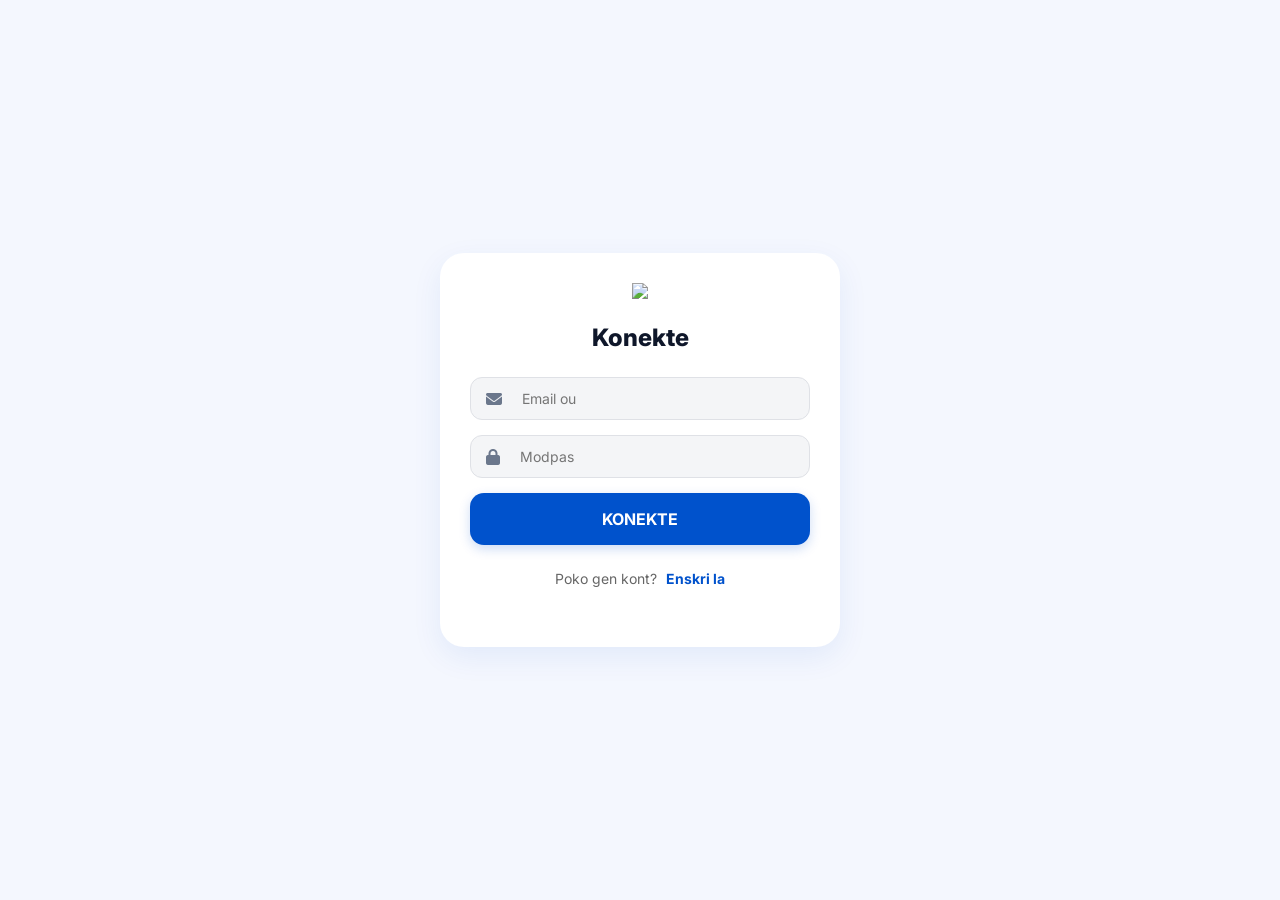
==== Index.html @ 86894e9f "Update Index.html" ====
<!DOCTYPE html>
<html lang="ht">
<head>
    <meta charset="UTF-8">
    <meta name="viewport" content="width=device-width, initial-scale=1.0">
    <title>Echanj Plus | Ofisyèl 2026</title>
    <link href="https://fonts.googleapis.com/css2?family=Inter:wght@400;600;700;800&display=swap" rel="stylesheet">
    <link rel="stylesheet" href="https://cdnjs.cloudflare.com/ajax/libs/font-awesome/6.4.0/css/all.min.css">
    <link rel="stylesheet" href="style.css">
    <link rel="stylesheet" href="retre.css">
    <link rel="stylesheet" href="chat.css">
    <link rel="stylesheet" href="istorik.css">
    <link rel="stylesheet" href="parene.css">
    <link rel="stylesheet" href="paramet.css">
</head>
<body class="light-mode">
    <div id="auth-page" class="auth-container">
        <div class="auth-card">
            <center><img src="https://i.postimg.cc/vTtVtB8P/20260205-163353-removebg-preview.png" class="auth-logo"></center>
            <div id="login-section">
                <h2 class="auth-title">Konekte</h2>
                <div class="input-group"><i class="fa fa-envelope"></i><input type="email" id="login-email" placeholder="Email ou"></div>
                <div class="input-group"><i class="fa fa-lock"></i><input type="password" id="login-pass" placeholder="Modpas"></div>
                <button class="btn-primary-pro" onclick="handleLogin()">KONEKTE</button>
                <p class="auth-footer">Poko gen kont? <span onclick="toggleAuth('signup')">Enskri la</span></p>
            </div>
            <div id="signup-section" class="hidden">
                <h2 class="auth-title">Kreye Kont</h2>
                <div class="input-group"><i class="fa fa-user"></i><input type="text" id="sign-name" placeholder="Non Konplè"></div>
                <div class="input-group"><i class="fa fa-phone"></i><input type="tel" id="sign-phone" placeholder="Telefòn"></div>
                <div class="input-group"><i class="fa fa-envelope"></i><input type="email" id="sign-email" placeholder="Email"></div>
                <div class="input-group"><i class="fa fa-lock"></i><input type="password" id="sign-pass" placeholder="Modpas"></div>
                <input type="text" id="sponsor-input" placeholder="Kòd Sponsor (Opsyonèl)">
                 <button class="btn-primary-pro" onclick="handleSignup()">ANREJISTRE</button>
                <p class="auth-footer">Gen kont deja? <span onclick="toggleAuth('login')">Konekte</span></p>
            </div>
        </div>
    </div>

    <div id="home-page" class="hidden">
        <div id="sidebar" class="sidebar-pro">
            <div class="sidebar-header">
                <div class="user-meta">
                    
                    <div id="header-user-greeting" class="user-greeting"></div>
<div id="header-security-status" class="security-status"></div>
                    
                    <p id="side-id" class="user-id-badge">ARS-ID</p>
                    <h4 id="side-name">...</h4>
                    <p id="side-email">...</p>
                </div>
                <i class="fa fa-times close-sidebar" onclick="toggleSidebar()"></i>
            </div>
            <div class="sidebar-menu">
                <div class="menu-item active" onclick="showPage('paj-akey', this)"><i class="fa fa-house"></i> Akèy</div>
                <div class="menu-item" onclick="showPage('paj-trans', this)"><i class="fa fa-clock-rotate-left"></i> Istorik</div>
                <div class="menu-item" onclick="showPage('paj-parennaj', this)">
    <i class="fas fa-users-viewfinder"></i>
    <span>Parennaj & Komisyon</span>
                </div>
                <div class="menu-item" onclick="showPage('paj-parametre', this)">
    <i class="fa fa-gear"></i> Paramètres
                </div>
                <div class="menu-item logout-btn" onclick="handleLogout()"><i class="fa fa-right-from-bracket"></i> Dekonekte</div>
            </div>
        </div>

        <header class="main-header">
            <i class="fa fa-bars-staggered" onclick="toggleSidebar()"></i>
            <div class="logo-text">ECHANJ PLUS</div>
            <div class="notif-wrapper" onclick="toggleNotifPanel()">
                <i class="fa fa-bell"></i>
                <span id="notif-badge" class="notif-badge hidden">0</span>
            </div>
            <div id="header-quick-balance" class="quick-balance"></div>
            
            <div id="notif-panel" class="notif-panel">
    <div class="notif-header">
        <h4><i class="fa fa-bell"></i> Notifikasyon</h4>
        <i class="fa fa-times close-notif" onclick="toggleNotifPanel()"></i>
    </div>

    <div class="notif-tabs">
        <button id="tab-koneksyon" class="tab-btn active" onclick="switchNotifTab('koneksyon')">Koneksyon</button>
        <button id="tab-transak" class="tab-btn" onclick="switchNotifTab('transak')">Tranzaksyon</button>
    </div>

    <div id="notif-content" class="notif-content">
        <p class="empty-msg">Chaje mesaj...</p>
    </div>

    <div class="notif-footer">
        <div class="logout-btn-elite" onclick="handleLogout()">
            <i class="fa fa-right-from-bracket"></i> Dekonekte
        </div>
    </div>
            </div>
            
            
            
        </header>

        <main class="content-wrapper">
            <section id="paj-akey">
                
<div id="header-flash-info" class="flash-info-bar"></div>
               
                <div class="carousel-container">
                    <div class="slides" id="carousel-slider">
                        <div class="slide"><img src="https://i.postimg.cc/DSHc5ZJV/1771501449871.png"></div>
                        <div class="slide"><img src="https://i.postimg.cc/s14wys8J/1771501465178.png"></div>
                        <div class="slide"><img src="https://i.postimg.cc/qNzL8n7K/1771501473121.png"></div>
                    </div>
                </div>
                <div class="card-balance-rect">
                    <p>Balans ou disponib</p>
                    <div class="balance-row"><h1 id="user-balance">0.00</h1> <span>HTG</span></div>
                </div>
                </section>

            <section id="paj-echanj" class="hidden">
    <h3 class="page-title">Echanj Minit</h3>
    
    <div class="provider-container">
        <div class="provider-card" onclick="openDialer('digicel')">
            <div class="card-img-box">
                <img src="https://i.postimg.cc/1V5TGWk0/23403511-3d46-4460-a669-ccf2a18d8ec3.png" alt="Digicel">
            </div>
            <b>Digicel</b>
        </div>

        <div class="provider-card" onclick="openDialer('natcom')">
            <div class="card-img-box">
                <img src="https://i.postimg.cc/Jt19CnsV/recharge-com-natcom-product-card.png" alt="Natcom">
            </div>
            <b>Natcom</b>
        </div>
    </div>
            </section>
            


<section id="paj-retre" class="page-content hidden">
    <div class="paj-retre-kontni">
        
        <div class="user-status-bar-simple">
            <div class="status-info">
                <span class="label">Balans disponib:</span>
                <span id="display-balance" class="value">0.00 HTG</span>
            </div>
            <div class="status-info">
                <span class="label">ID Kont:</span>
                <span id="display-ars-id" class="value">---</span>
            </div>
        </div>

        <div class="form-container shadow-smooth">
            <h3 style="margin-bottom: 20px; color: var(--text-main);"><i class="fa fa-wallet"></i> Mande yon Retrè</h3>
            
            <div class="form-group">
                <label><i class="fa fa-user"></i> Non Reseptè</label>
                <input type="text" id="retre-name" placeholder="Non konplè moun k ap resevwa a">
            </div>

            <div class="form-group">
                <label><i class="fa fa-phone"></i> Nimewo Telefòn</label>
                <input type="tel" id="retre-phone" placeholder="Ex: 47112233">
            </div>

            <div class="form-group">
                <label><i class="fa fa-building-columns"></i> Metòd Peman</label>
                <select id="retre-method">
                    <option value="MonCash">MonCash</option>
                    <option value="NatCash">NatCash</option>
                </select>
            </div>

            <div class="form-group">
                <label><i class="fa fa-money-bill-wave"></i> Montan pou w retire (HTG)</label>
                <input type="number" id="retre-amount" placeholder="Minimòm 100 HTG">
            </div>

            <button class="btn-primary-pro" id="btn-konfime-retre">
                RETIRE KÒB LA
            </button>
        </div>

        <div id="modal-step1" class="modal-overlay hidden">
            <div class="modal-content">
                <h3 style="color: var(--text-main);"><i class="fa fa-clipboard-check"></i> Verifye Done yo</h3>
                <div id="info-recap" class="recap-box">
                    </div>
                <div class="modal-btns">
                    <button class="btn-cancel" onclick="closeAllModals()">ANILE</button>
                    <button class="btn-confirm" id="next-to-step2">OK, YO BON</button>
                </div>
            </div>
        </div>

        <div id="modal-pin-retre" class="modal-overlay hidden">
            <div class="modal-content">
                <div style="margin-bottom: 15px;">
                    <i class="fa-solid fa-shield-halved" style="font-size: 45px; color: #109121;"></i>
                </div>
                <h3 style="color: var(--text-main);">Sekirite PIN</h3>
                <p style="font-size: 14px; color: var(--text-sub);">Antre PIN 4 chif ou an pou w ka debloke retrè sa a.</p>
                
                <div class="input-group-modal" style="margin: 25px 0;">
                    <input type="number" id="pin-retre-input" 
                           placeholder="****" 
                           style="text-align: center; font-size: 28px; letter-spacing: 12px; font-weight: 800; border: 2px solid var(--primary);"
                           oninput="if(this.value.length > 4) this.value = this.value.slice(0, 4)">
                </div>

                <div class="modal-btns">
                    <button class="btn-cancel" onclick="closeAllModals()">ANILE</button>
                    <button class="btn-confirm" id="btn-verify-pin-retre">VERIFYE PIN</button>
                </div>
            </div>
        </div>

        <div id="modal-step2" class="modal-overlay hidden">
            <div class="modal-content">
                <h3 style="color: var(--text-main);">Èske w sèten?</h3>
                <p style="margin: 15px 0; color: var(--text-sub);">W ap voye demann pou w retire:</p>
                <b id="amount-recap" style="color: #109121; font-size: 32px; display: block; margin-bottom: 20px;">0.00 HTG</b>
                <div class="modal-btns">
                    <button class="btn-cancel" onclick="closeAllModals()">ANILE</button>
                    <button class="btn-confirm" onclick="finaliseRetre()">WI, KONFIME</button>
                </div>
            </div>
        </div>

        <div id="modal-final" class="modal-overlay hidden">
            <div class="modal-content">
                <script src="https://cdn.lordicon.com/lordicon.js"></script>
                <lord-icon src="https://cdn.lordicon.com/lvrxlmju.json" trigger="loop" stroke="bold" colors="primary:#109121" style="width:150px;height:150px"></lord-icon>
                <h3 style="color: #109121; font-size: 24px;">Demann Voye!</h3>
                <p style="color: var(--text-sub);">Administratè a ap verifye epi voye kòb la sou kont ou kounye a.</p>
            </div>
        </div>

    </div> </section>
            

            
            
            <section id="paj-trans" class="hidden">
    <div class="header-paj">
        <h3 class="page-title"><i class="fa fa-clock-rotate-left"></i> Istorik Tranzaksyon</h3>
        <p class="subtitle-paj">Swiv tout echanj ak retrè ou yo pa kategori.</p>
    </div>

    <div class="tabs-istorik-wrapper">
        <div class="tabs-istorik">
            <button class="tab-btn-ist active" onclick="switchIstorik('tout', this)">TOUT</button>
            <button class="tab-btn-ist" onclick="switchIstorik('echanj', this)">ECHANJ</button>
            <button class="tab-btn-ist" onclick="switchIstorik('retre', this)">RETRÈ</button>
            <button class="tab-btn-ist" onclick="switchIstorik('echwe', this)">ECHWE</button>
        </div>
    </div>

    <div class="list-wrapper-istorik">
        <div id="list-tout" class="ist-content">
            <p class="empty-msg">Chaje done...</p>
        </div>
        <div id="list-echanj" class="ist-content hidden"></div>
        <div id="list-retre" class="ist-content hidden"></div>
        <div id="list-echwe" class="ist-content hidden"></div>
    </div>
            </section>
            

<section id="chat-container" class="hidden">

    <div class="chat-wrapper">
    <div class="chat-header">
        <div id="presence-indicator" class="status-dot offline"></div>
        <div class="admin-info">
            <p style="margin:0; font-weight:bold; font-size:14px;">Sipò Echanj Plus</p>
            <small id="admin-status-text" style="font-size:11px; opacity:0.8;">De-konekte</small>
        </div>
    </div>

    <div id="chat-messages" class="chat-body">
        <div style="text-align:center; padding:20px; color:#999; font-size:12px;">
            <i class="fa-solid fa-lock" style="margin-bottom:5px;"></i>
            <p>Konvèsasyon sa a an sekirite.</p>
        </div>
    </div>

    <div class="chat-footer">
        <label for="chat-file" style="cursor:pointer; color:#0052cc; font-size:18px;">
            <i class="fa-solid fa-camera"></i>
            <input type="file" id="chat-file" accept="image/*" style="display:none">
        </label>
        
        <input type="text" id="chat-input" placeholder="Ekri yon mesaj..." autocomplete="off">
        
        <button id="btn-send-chat" style="background:none; border:none; color:#0052cc; font-size:18px; cursor:pointer;">
            <i class="fa-solid fa-paper-plane"></i>
        </button>
    </div>
</div>
<audio id="chat-notif" src="https://assets.mixkit.co/active_storage/sfx/2358/2358-preview.mp3"></audio>
    
</section>
    

<section id="paj-parennaj" class="hidden">
    <div class="premium-header">
        <h3 class="page-title"><i class="fas fa-users-viewfinder"></i> Pwogram Parennaj</h3>
        <p class="subtitle-paj">Fè 4.5% komisyon sou premye echanj chak moun ou envite.</p>
    </div>

    <div class="referral-card-glass">
        <div class="referral-badge">Patnè ARS</div>
        <p class="ref-label">Balans Komisyon</p>
        <div class="balance-display">
            <h1 id="komisyon-balans">0.00</h1> <small>HTG</small>
        </div>

        <div class="stats-grid-glass">
            <div class="stat-box">
                <span>Parenn mwen</span>
                <b id="my-sponsor">---</b>
            </div>
            <div class="stat-box">
                <span>Ekip mwen</span>
                <b id="total-invites">0</b>
            </div>
            <div class="stat-box">
                <span>Nivo</span>
                <b>Elite</b>
            </div>
        </div>

        <button class="btn-premium-transfer" onclick="demannTransfere()">
            <i class="fas fa-bolt"></i> Transfere kounye a
        </button>
    </div>

    <div class="glass-container">
        <div class="logic-info">
            <div class="logic-icon"><i class="fas fa-gem"></i></div>
            <div class="logic-text">
                <h4>Lojik Rabè & Komisyon</h4>
                <p>Envite w la jwenn <b>2% rabè</b>. Ou touche komisyon w depi tranzaksyon an <b>Validé</b>.</p>
            </div>
        </div>

        <label class="premium-label">Kòd ARS Pèsonèl Ou</label>
        <div class="input-transparent-box">
            <input type="text" id="my-ref-code" value="ARS-..." readonly>
            <button onclick="kopiyeKod()" class="copy-premium-btn">
                <i class="fas fa-copy"></i>
            </button>
        </div>
        
        <div class="share-premium-section">
            <p>Pataje lyen an sou :</p>
            <div class="share-grid">
                <div class="share-icon wa" onclick="patajeLien('whatsapp')"><i class="fab fa-whatsapp"></i></div>
                <div class="share-icon fb" onclick="patajeLien('facebook')"><i class="fab fa-facebook"></i></div>
                <div class="share-icon tg" onclick="patajeLien('telegram')"><i class="fab fa-telegram"></i></div>
                <div class="share-icon sms" onclick="patajeLien('sms')"><i class="fas fa-comment-alt"></i></div>
            </div>
        </div>
    </div>

    <div class="glass-container team-list-section">
        <h4 class="section-subtitle">Moun ou envite yo</h4>
        <div id="container-lis-envite" class="list-wrapper">
            </div>
    </div>
            </section>

            
<div id="paj-parametre" class="page-content hidden">
    <div class="settings-container">
        <h3 class="page-title"><i class="fa fa-gear"></i> Paramètres</h3>

        <div class="settings-group">
            <span class="group-label">PROFIL</span>
            <div class="setting-item-glass">
                <div class="avatar-circle">
                    <img src="https://ui-avatars.com/api/?name=User&background=109121&color=fff" id="user-avatar-settings" alt="Avatar">
                </div>
                <div class="item-info">
                    <b id="sett-name">Chaje...</b>
                    <p id="sett-email">mail***@gmail.com</p>
                </div>
            </div>
        </div>

        <div class="settings-group">
            <span class="group-label">SEKIRITE</span>
            
            <div class="setting-row" onclick="window.openModal('modal-password')">
                <div class="row-left"><i class="fa fa-lock"></i> <span>Chanje Modpas</span></div>
                <i class="fa fa-chevron-right"></i>
            </div>

            <div class="setting-row" onclick="window.openPinManager()">
                <div class="row-left"><i class="fa fa-shield-halved"></i> <span>PIN Tranzaksyon</span></div>
                <i class="fa fa-chevron-right"></i>
            </div>
        </div>

        <div class="settings-group">
            <span class="group-label">SISTÈM</span>
            <div class="setting-row">
                <div class="row-left"><i class="fa fa-moon"></i> <span>Dash Night</span></div>
                <input type="checkbox" id="dark-mode-toggle">
            </div>
            <div class="setting-row">
                <div class="row-left"><i class="fa fa-envelope"></i> <span>Notifikasyon Gmail</span></div>
                <input type="checkbox" checked disabled>
            </div>
        </div>

        <div class="settings-group">
            <span class="group-label">ENFÒMASYON</span>
            <div class="setting-row">
                <div class="row-left"><i class="fa fa-circle-info"></i> <span>Vèsyon App</span></div>
                <span class="version-tag">v3.2</span>
            </div>
            <a href="https://wa.me/50947111123" target="_blank" class="setting-row" style="text-decoration: none;">
                <div class="row-left"><i class="fab fa-whatsapp"></i> <span>Sipò WhatsApp</span></div>
                <i class="fa fa-external-link" style="font-size: 12px; opacity: 0.5;"></i>
            </a>
        </div>

        <div id="modal-password" class="modal-overlay hidden">
            <div class="modal-content">
                <div class="modal-header">
                    <h4><i class="fa fa-lock"></i> Chanje Modpas</h4>
                </div>
                <div class="modal-body">
                    <div class="input-group-modal">
                        <input type="password" id="new-password" placeholder="Nouvo modpas">
                    </div>
                </div>
                <div class="modal-footer">
                    <button class="btn-cancel" onclick="closeModal('modal-password')">ANILE</button>
                    <button id="btn-save-pw" class="btn-confirm">METE AJOU</button>
                </div>
            </div>
        </div>

        <div id="modal-pin" class="modal-overlay hidden">
            <div class="modal-content">
                <div class="modal-header">
                    <h4 id="pin-title">PIN Sekirite</h4>
                </div>
                <div class="modal-body">
                    <p id="pin-msg">Antre 4 chif pou sekirize retrè w yo.</p>
                    <div class="input-group-modal">
                        <input type="number" id="pin-input" placeholder="****" oninput="if(this.value.length > 4) this.value = this.value.slice(0, 4)">
                    </div>
                </div>
                <div class="modal-footer">
                    <button class="btn-cancel" onclick="closeModal('modal-pin')">FÈMEN</button>
                    <button id="btn-save-pin" class="btn-confirm">KONFIME PIN</button>
                </div>
            </div>
        </div>

    </div> </div>

                                                                     

            

<div id="modal-rabe" class="modal-overlay hidden">
    <div class="modal-card">
        
        <div class="modal-header-gift">
            <div class="gift-icon-circle">
                <i class="fas fa-gift"></i>
            </div>
        </div>

        <div class="modal-body">
            <h3 class="modal-title">Felisitasyon!</h3>
            
            <p id="msg-rabe" class="modal-text">
                Ou debloke yon rabè <strong>2%</strong> sou premye echanj ou gras ak kòd parennaj sa a :
            </p>

            <div class="sponsor-display-box">
                <span id="display-sponsor-id">Kòd: ARS-CHACHE</span>
            </div>
        </div>

        <div class="modal-footer">
            <button class="btn-accept-pro" onclick="toggleModal('modal-rabe')">
                KONTINYE
            </button>
        </div>

    </div>
</div>
            
            
                
    
        </main>

        <nav class="bottom-nav">
            <div class="nav-item active" onclick="showPage('paj-akey', this)"><i class="fa fa-house"></i><span>Akèy</span></div>
            <div class="nav-item" onclick="showPage('paj-echanj', this)"><i class="fa fa-rotate"></i><span>Echanj</span></div>
            <div class="nav-item" onclick="showPage('paj-retre', this)"><i class="fa fa-money-bill-transfer"></i><span>Retrè</span></div>
            <div class="nav-item" onclick="showPage('paj-trans', this)"><i class="fa fa-clock-rotate-left"></i><span>Istorik</span></div>
            <div class="nav-item" onclick="showPage('chat-container', this)"><i class="fa fa-comments"></i><span>Sipò</span></div>
        </nav>
    </div>

    <script type="module" src="script.js"></script>
    <script type="module" src="retre.js"></script>
    <script type="module" src="chat.js"></script>
    <script type="module" src="istorik.js"></script>
    <script type="module" src="parene.js"></script>
    <script type="module" src="auth.js"></script>
    <script type="module" src="header-manager.js"></script>
    <script type="module" src="paramet.js"></script>
</body>
                                             </html>
---- style.css ----
/* ==========================================
   STYLE BANK PWOFESYONÈL - ECHANJ PLUS 2026
   ========================================== */

:root {
    --primary-blue: #0052cc;      /* Ble Pwofesyonèl */
    --accent-cyan: #00d1ff;       
    --bg-light: #f4f7fe;          
    --card-white: #ffffff;
    --text-main: #172b4d;         
    --text-soft: #6b778c;
    --success: #36b37e;           /* Vèt pou Validé */
    --warning: #ffab00;           /* Orange pou En attente */
    --danger: #ff5630;            /* Wouj pou Refusé */
    --radius-lg: 24px;
    --radius-md: 16px;
    --shadow: 0 10px 30px rgba(0, 82, 204, 0.08);
}

/* Lojik 28: Night Mode (Otomatik via JS) */
body.night-mode {
    --bg-light: #091e42;
    --card-white: #172b4d;
    --text-main: #ffffff;
    --text-soft: #a5adba;
    --shadow: 0 8px 32px rgba(0, 0, 0, 0.5);
}

* {
    box-sizing: border-box;
    margin: 0;
    padding: 0;
    font-family: 'Inter', sans-serif;
    -webkit-tap-highlight-color: transparent;
}

body {
    background-color: var(--bg-light);
    color: var(--text-main);
    transition: background 0.3s ease;
    overflow-x: hidden;
}

.hidden { display: none !important; }

/* ==========================================
   II. JÈSYON SEKSYON (HIDDEN)
   ========================================== */

/* Sa a se kle a pou evite ekran blanch oswa paj ki kole */
.hidden {
    display: none !important;
}

/* Ti animasyon pou paj Auth la parèt dous lè intro a fini */
.auth-container {
    animation: fadeInPage 0.8s ease-in-out;
}

@keyframes fadeInPage {
    from { opacity: 0; transform: translateY(10px); }
    to { opacity: 1; transform: translateY(0); }
   }
   
/* ==========================================
   II. JÈSYON SEKSYON (HIDDEN)
   ========================================== */

/* Sa a se kle a pou evite ekran blanch oswa paj ki kole */
.hidden {
    display: none !important;
}

/* Ti animasyon pou paj Auth la parèt dous lè intro a fini */
.auth-container {
    animation: fadeInPage 0.8s ease-in-out;
}

@keyframes fadeInPage {
    from { opacity: 0; transform: translateY(10px); }
    to { opacity: 1; transform: translateY(0); }
}
   
/* ==========================================
   I. OTANTIFIKASYON (Auth Page)
   ========================================== */
.auth-container {
    height: 100vh;
    display: flex;
    align-items: center;
    justify-content: center;
    padding: 20px;
}

.auth-card {
    background: var(--card-white);
    padding: 30px;
    border-radius: var(--radius-lg);
    width: 100%;
    max-width: 400px;
    box-shadow: var(--shadow);
}

.auth-logo { width: 120px; margin-bottom: 20px; }
.auth-title { font-size: 24px; font-weight: 800; margin-bottom: 25px; text-align: center; }

.input-group {
    background: #f0f2f5;
    margin-bottom: 15px;
    padding: 12px 15px;
    border-radius: 12px;
    display: flex;
    align-items: center;
    gap: 10px;
}

.input-group i { color: var(--text-soft); }
.input-group input {
    background: transparent;
    border: none;
    outline: none;
    width: 100%;
    font-size: 15px;
    color: var(--text-main);
}

.input-group {
    display: flex;
    align-items: center;
    background: #f4f5f7;
    border-radius: 12px;
    padding: 12px 15px;
    margin-bottom: 15px;
    border: 1px solid #dfe1e6;
}

.input-group input {
    border: none;
    background: none;
    outline: none;
    width: 100%;
    margin-left: 10px;
    font-size: 14px;
}

/* ==========================================
   II. DASHBOARD & HEADER
   ========================================== */
.main-header {
    height: 70px;
    background: var(--card-white);
    display: flex;
    align-items: center;
    justify-content: space-between;
    padding: 0 20px;
    position: sticky;
    top: 0;
    z-index: 100;
    box-shadow: 0 2px 10px rgba(0,0,0,0.05);
}

.auth-footer { margin-bottom : 30px ; }
          
.logo-text { font-weight: 900; color: var(--primary-blue); letter-spacing: 1px; }

.content-wrapper { padding: 20px; padding-bottom: 100px; }

/* Balans Card */
.card-balance-rect {
    background: linear-gradient(135deg, var(--primary-blue), #0747a6);
    color: white;
    padding: 25px;
    border-radius: var(--radius-md);
    margin-bottom: 20px;
    box-shadow: 0 8px 20px rgba(0, 82, 204, 0.3);
}

.balance-row { display: flex; align-items: baseline; gap: 8px; margin-top: 10px; }
.balance-row h1 { font-size: 36px; font-weight: 800; }

/* Action Cards */
.action-card {
    background: var(--card-white);
    padding: 20px;
    border-radius: var(--radius-md);
    display: flex;
    justify-content: space-between;
    align-items: center;
    box-shadow: var(--shadow);
    cursor: pointer;
}

.pro-footer {
    background: #ffffff;
    border-top: 1px solid #e1e4e8;
    padding: 60px 25px 120px 25px; /* Espas pou navbar */
    color: #172b4d;
    font-family: 'Inter', sans-serif;
}

.footer-grid {
    display: grid;
    grid-template-columns: 1.5fr 1fr 1fr;
    gap: 40px;
    max-width: 1200px;
    margin: 0 auto;
}

.footer-logo {
    font-size: 22px;
    font-weight: 800;
    letter-spacing: -1px;
    margin-bottom: 15px;
    color: #0052cc;
}

.footer-logo span { color: #00d1ff; }

.brand-mission {
    font-size: 14px;
    line-height: 1.7;
    color: #6b778c;
    max-width: 300px;
}

.certification-badges {
    margin-top: 20px;
    display: flex;
    gap: 10px;
}

.badge {
    font-size: 11px;
    background: #f4f5f7;
    padding: 5px 12px;
    border-radius: 50px;
    color: #42526e;
    font-weight: 600;
    border: 1px solid #dfe1e6;
}

.footer-nav-links h3, .footer-contact h3 {
    font-size: 16px;
    font-weight: 700;
    margin-bottom: 20px;
    color: #091e42;
}

.footer-nav-links ul { list-style: none; padding: 0; }
.footer-nav-links ul li { margin-bottom: 12px; }

.footer-nav-links ul li a {
    text-decoration: none;
    color: #6b778c;
    font-size: 14px;
    transition: color 0.2s;
}

.footer-nav-links ul li a:hover { color: #0052cc; }

.contact-link {
    display: inline-block;
    background: #25d366;
    color: white;
    text-decoration: none;
    padding: 10px 20px;
    border-radius: 10px;
    font-weight: 600;
    font-size: 14px;
    margin: 15px 0;
}

.working-hours { font-size: 12px; color: #36b37e; font-weight: 600; margin-bottom : 30px}

/* --- STYLE POU AVI ORÈ OPERASYONÈL --- */

.working-hours-notice {
    display: flex;
    align-items: flex-start; /* Aliyen ikon an anlè tèks la */
    gap: 16px;
    background: #f0f7ff; /* Yon ble pal ki trè dou */
    border-left: 4px solid #0052cc; /* Koulè ble bank ou a */
    padding: 20px;
    border-radius: 16px;
    margin-bottom: 20px;
    box-shadow: 0 4px 15px rgba(0, 82, 204, 0.08); /* Yon ti lonbraj lejè */
    animation: slideIn 0.5s ease; /* Ti animasyon lè paj la ouvri */
}

.notice-icon {
    background: #0052cc;
    width: 40px;
    height: 40px;
    min-width: 40px; /* Pou anpeche ikon an retresi */
    border-radius: 10px;
    display: flex;
    align-items: center;
    justify-content: center;
}

.notice-icon i {
    color: #ffffff;
    font-size: 18px;
}

.notice-text {
    flex: 1;
}

.notice-title {
    display: block;
    font-size: 14px;
    font-weight: 800;
    color: #091e42; /* Ble fonse pou tit */
    text-transform: uppercase;
    letter-spacing: 0.5px;
    margin-bottom: 10px;
}

.notice-text p {
    font-size: 14px;
    color: #42526e; /* Yon gri pwofesyonèl */
    line-height: 1.5;
    margin: 0;
}

.notice-text strong {
    color: #0052cc;
    font-weight: 700;
    background: rgba(0, 82, 204, 0.05);
    padding: 2px 4px;
    border-radius: 4px;
}

/* Ti animasyon pou paj la parèt byen pro */
@keyframes slideIn {
    from {
        opacity: 0;
        transform: translateY(-10px);
    }
    to {
        opacity: 1;
        transform: translateY(0);
    }
}

/* Lè nan Night Mode */
body.night-mode .working-hours-notice {
    background: #1c2b4d;
    border-left-color: #00d1ff;
    box-shadow: none;
}

body.night-mode .notice-title {
    color: #ffffff;
}

body.night-mode .notice-text p {
    color: #a5adba;
}


.footer-legal {
    margin-top: 50px;
    padding-top: 25px;
    border-top: 1px solid #ebecf0;
    text-align: center;
}

.legal-content p { font-size: 12px; color: #a5adba; }

.legal-links { margin-top: 10px; font-size: 11px; color: #a5adba; }

/* Responsive pou mobil */
@media (max-width: 768px) {
    .footer-grid {
        grid-template-columns: 1fr;
        text-align: center;
    }
    .brand-mission { max-width: 100%; }
    .certification-badges { justify-content: center; }
                }


.info-kalkil {
    display: flex;
    align-items: center;
    gap: 15px;
    background: rgba(0, 82, 204, 0.05); /* Yon ti ble trè pal */
    padding: 15px;
    border-radius: 12px;
    border-left: 4px solid #0052cc;
    margin-bottom: 15px;
}

.info-icon {
    font-size: 24px;
    color: #0052cc;
}

.info-text h4 {
    margin: 0;
    font-size: 15px;
    color: #091e42;
    font-weight: 700;
}

.info-text p {
    margin: 5px 0 0 0;
    font-size: 12.5px;
    color: #42526e;
    line-height: 1.4;
}

/* ==========================================
   CSS SANT NOTIFIKASYON - ECHANJ PLUS
   ========================================== */

/* 1. Klòch la ak Badge la */
.notif-wrapper {
    position: relative;
    cursor: pointer;
    font-size: 20px;
    color: #333;
    padding: 5px;
    transition: transform 0.2s ease;
}

.notif-wrapper:active {
    transform: scale(0.9);
}

.notif-badge {
    position: absolute;
    top: 0;
    right: 0;
    background: #ff3b30; /* Wouj iPhone */
    color: white;
    font-size: 10px;
    font-weight: 800;
    min-width: 18px;
    height: 18px;
    border-radius: 50%;
    display: flex;
    align-items: center;
    justify-content: center;
    border: 2px solid #fff;
    box-shadow: 0 2px 5px rgba(0,0,0,0.2);
}

.notif-badge.hidden {
    display: none;
}

/* 2. Panèl Notifikasyon (Slide soti sou kote) */
.notif-panel {
    position: fixed;
    top: 0;
    right: -320px; /* Kache pa defo */
    width: 310px;
    height: 100vh;
    background: rgba(255, 255, 255, 0.95);
    backdrop-filter: blur(10px); /* Efè flou pwofesyonèl */
    box-shadow: -10px 0 30px rgba(0,0,0,0.1);
    z-index: 3000;
    transition: all 0.4s cubic-bezier(0.16, 1, 0.3, 1);
    display: flex;
    flex-direction: column;
}

.notif-panel.active {
    right: 0;
}

/* 3. Header Panèl la */
.notif-header {
    padding: 25px 20px;
    background: #0052cc;
    color: white;
    display: flex;
    justify-content: space-between;
    align-items: center;
}

.notif-header h4 {
    margin: 0;
    font-size: 18px;
    font-weight: 700;
}


/* Animasyon parèt */
@keyframes fadeIn {
    from { opacity: 0; transform: translateY(10px); }
    to { opacity: 1; transform: translateY(0); }
}


/* ==========================================
   III. CAROUSEL SLIDER (Lojik 29)
   ========================================== */
.carousel-container {
    width: 100%;
    overflow: hidden;
    border-radius: var(--radius-md);
    margin-bottom: 30px;
}

.slides {
    display: flex;
    transition: transform 0.6s cubic-bezier(0.4, 0, 0.2, 1);
}

.slide { min-width: 100%; }
.slide img { width: 100%; display: block; }

/* ==========================================
   KALKILATÈ OTOMATIK (MODERN UI)
   ========================================== */
.kalkilatris-box {
    background: #ffffff;
    padding: 22px;
    border-radius: 20px;
    margin: 15px 0 25px 0;
    box-shadow: 0 10px 25px rgba(0, 0, 0, 0.05);
    border: 1px solid #f0f0f0;
}

.kalkilatris-box label {
    display: block;
    font-size: 13px;
    font-weight: 700;
    color: #42526e;
    margin-bottom: 12px;
    text-transform: uppercase;
    letter-spacing: 0.5px;
}

/* Zòn kote moun nan ap tape chif la */
.input-calc {
    display: flex;
    align-items: center;
    background: #f4f5f7;
    padding: 12px 18px;
    border-radius: 14px;
    border: 2px solid transparent;
    transition: all 0.3s ease;
}

.input-calc:focus-within {
    border-color: #0052cc;
    background: #ffffff;
    box-shadow: 0 0 0 4px rgba(0, 82, 204, 0.1);
}

.input-calc input {
    border: none;
    background: transparent;
    outline: none;
    flex: 1;
    font-size: 20px;
    font-weight: 800;
    color: #091e42;
    width: 100%;
}

.input-calc span {
    font-weight: 800;
    color: #8993a4;
    font-size: 14px;
}

/* Zòn rezilta a */
.rezilta-calc {
    margin-top: 20px;
    background: #f9fbfd;
    padding: 15px;
    border-radius: 12px;
}

.res-row {
    display: flex;
    justify-content: space-between;
    align-items: center;
    margin-bottom: 8px;
}

.res-row span:first-child {
    font-size: 13px;
    color: #6b778c;
    font-weight: 500;
}

.minus {
    color: #de350b;
    font-weight: 700;
    font-size: 13px;
}

.total-row {
    border-top: 1px dashed #dfe1e6;
    margin-top: 10px;
    padding-top: 10px;
}

.total-row b {
    color: #00875a; /* Vè siksè */
    font-size: 18px;
    font-weight: 800;
}


/* ==========================================
   IV. ISTORIK (Lojik 17 & 22)
   ========================================== */
.transaction-item {
    background: var(--card-white);
    padding: 15px;
    border-radius: 12px;
    margin-bottom: 15px;
    display: flex;
    justify-content: space-between;
    align-items: center;
    box-shadow: 0 2px 8px rgba(0,0,0,0.02);
}

.status-badge {
    padding: 4px 10px;
    border-radius: 20px;
    font-size: 11px;
    font-weight: 700;
    text-transform: uppercase;
}

.status-validé { background: #e3fcef; color: var(--success); }
.status-en-attente { background: #fff7e6; color: var(--warning); }
.status-refusé { background: #ffebe6; color: var(--danger); }

/* ==========================================
   V. NAVBAR & SIDEBAR
   ========================================== */
.bottom-nav {
    position: fixed;
    bottom: 0;
    width: 100%;
    height: 70px;
    background: var(--card-white);
    display: flex;
    justify-content: space-around;
    align-items: center;
    border-top: 1px solid rgba(0,0,0,0.05);
    z-index: 1000;
}

.nav-item {
    display: flex;
    flex-direction: column;
    align-items: center;
    color: var(--text-soft);
    font-size: 10px;
    gap: 5px;
    cursor: pointer;
}

.nav-item.active { color: var(--primary-blue); }
.nav-item i { font-size: 20px; }

/* Sidebar */
/* ==========================================
   SIDEBAR ELITE SYSTEM - KONPLÈ
   ========================================== */

/* 1. Kò Sidebar la */
.sidebar-pro {
    position: fixed;
    top: 0;
    left: -290px; /* Kache nèt bò gòch la */
    width: 280px;
    height: 100vh;
    background: #ffffff; /* Background blan pwòp */
    z-index: 2100; /* Pi wo pase tout bagay */
    display: flex;
    flex-direction: column;
    transition: all 0.4s cubic-bezier(0.16, 1, 0.3, 1);
    box-shadow: 10px 0 30px rgba(0, 0, 0, 0.1);
}

/* Lè sidebar la ouvri (Klas sa a ajoute via JS) */
.sidebar-pro.active {
    left: 0;
}

/* 2. Header Sidebar (Zòn ble a) */
.sidebar-header {
    padding: 45px 25px 30px 25px;
    background: linear-gradient(135deg, #0052cc, #0747a6);
    color: #ffffff;
    position: relative;
    border-bottom-right-radius: 35px; /* Koubi pro a */
}

/* Ti kwa pou fèmen an (X) */
.close-sidebar {
    position: absolute;
    top: 20px;
    right: 20px;
    width: 36px;
    height: 36px;
    background: rgba(255, 255, 255, 0.15);
    border-radius: 50%;
    display: flex;
    align-items: center;
    justify-content: center;
    font-size: 20px;
    cursor: pointer;
    transition: all 0.3s ease;
    z-index: 10;
}

.close-sidebar:hover {
    background: rgba(255, 255, 255, 0.3);
    transform: rotate(90deg);
}

/* Enfòmasyon Itilizatè nan Header a */
.user-meta #side-id {
    background: rgba(255, 255, 255, 0.2);
    padding: 4px 10px;
    border-radius: 50px;
    font-size: 10px;
    font-weight: 800;
    letter-spacing: 1px;
    display: inline-block;
    margin-bottom: 8px;
    border: 1px solid rgba(255, 255, 255, 0.2);
}

.user-meta h4 {
    font-size: 19px;
    font-weight: 700;
    margin: 0;
}

.user-meta p {
    font-size: 12px;
    opacity: 0.85;
    margin-top: 2px;
}

/* 3. Menu Seksyon */
.sidebar-menu {
    padding: 30px 15px;
    flex: 1; /* Pran tout espas ki rete a */
    display: flex;
    flex-direction: column;
    background: #ffffff;
}

.menu-item {
    display: flex;
    align-items: center;
    padding: 15px 18px;
    margin-bottom: 10px;
    border-radius: 12px;
    color: #42526e; /* Yon gri pwofesyonèl */
    font-weight: 600;
    font-size: 15px;
    cursor: pointer;
    transition: all 0.3s ease;
}

.menu-item i {
    width: 30px;
    font-size: 18px;
    margin-right: 12px;
    text-align: center;
}

/* Atik ki aktive a */
.menu-item.active {
    background: rgba(0, 82, 204, 0.08);
    color: #0052cc;
}

.menu-item.active i {
    color: #0052cc;
}

/* Efè Hover (Lè sourit pase) */
.menu-item:hover:not(.active) {
    background: #f4f5f7;
    color: #091e42;
    padding-left: 25px; /* Ti glise bò dwat la */
}

/* 4. Bouton Dekonekte (Logout) */
.logout-btn {
    margin-top: auto; /* Pouse bouton an anba nèt */
    border-top: 1px solid #f0f0f0;
    padding-top: 20px;
    color: #de350b !important; /* Wouj atansyon */
}

.logout-btn i {
    color: #de350b !important;
}

.logout-btn:hover {
    background: #fff5f5 !important;
}

/* 5. OVERLAY (Background nwa a) */
.sidebar-overlay {
    position: fixed;
    top: 0;
    left: 0;
    width: 100vw;
    height: 100vh;
    background: rgba(9, 30, 66, 0.5); /* Nwa ak transparans */
    backdrop-filter: blur(4px); /* Efè flou iPhone a */
    z-index: 2000;
    display: none; /* Kache pa defo */
}

.sidebar-overlay.active {
    display: block;
}

/* 6. Night Mode Support */
body.night-mode .sidebar-pro {
    background: #172b4d;
}
body.night-mode .sidebar-menu {
    background: #172b4d;
}
body.night-mode .menu-item {
    color: #a5adba;
}
body.night-mode .menu-item:hover:not(.active) {
    background: rgba(255, 255, 255, 0.05);
    color: #ffffff;
   }
                                      

/* ==========================================
   VI. BOUTON PWOFESYONÈL
   ========================================== */
.btn-primary-pro {
    width: 100%;
    padding: 16px;
    background: var(--primary-blue);
    color: white;
    border: none;
    border-radius: 14px;
    font-weight: 700;
    font-size: 16px;
    cursor: pointer;
    box-shadow: 0 4px 12px rgba(0, 82, 204, 0.2);
}

.btn-primary-pro:active { transform: scale(0.98); }

/* KONTENÈ KI METE YO SOU MENM LIY LAN */
.provider-container {
    display: flex;
    gap: 15px; /* Espas ant de rektang yo */
    justify-content: center; /* Santre yo nan mitan paj la */
    padding: 20px 10px;
}

/* MODÈL REKTANG YO */
.provider-card {
    flex: 1; /* Fè yo pran menm lajè */
    max-width: 160px; /* Lajè maksimòm pou chak */
    height: 200px; /* Wotè rektang lan */
    background: #ffffff;
    border-radius: 15px; /* Bor yon ti jan won pou l bèl */
    display: flex;
    flex-direction: column;
    align-items: center;
    justify-content: space-between;
    padding: 15px;
    box-shadow: 0 4px 12px rgba(0, 0, 0, 0.1);
    cursor: pointer;
    transition: transform 0.2s, box-shadow 0.2s;
    border: 1px solid #f0f0f0;
}

/* EFÈ LÈ MOUN NAN KLIKÉ OUBYEN PASÉ SOU LI  ECHANJ PLUS */
.provider-card:active {
    transform: scale(0.95);
    box-shadow: 0 2px 5px rgba(0, 0, 0, 0.1);
}

/* BWA KI KENBE FOTO YO */
.card-img-box {
    width: 100%;
    height: 120px;
    display: flex;
    align-items: center;
    justify-content: center;
    overflow: hidden;
}

.card-img-box img {
    width: 100%;
    height: 100%;
    object-fit: contain; /* Fè foto a antre nèt san l pa koupe */
}

/* TEKS OPERATÈ YO ANBA A */
.provider-card b {
    font-size: 16px;
    color: #333;
    margin-top: 10px;
    text-transform: uppercase;
    letter-spacing: 1px;
}


/*** SE LA CSS PATENÈ YO KOMANSE /***

/* --- 1. DEFINISYON KOULÈ (VARIABLES) --- */

:root {
    --p-bg: #ffffff;
    --p-text: #091e42;
    --p-subtext: #42526e;
    --p-card: #ffffff;
    --p-border: rgba(0, 82, 204, 0.12);
    --p-shadow: 0 15px 35px rgba(0, 0, 0, 0.05);
    --p-accent: #0052cc;
    --transition-slow: all 0.8s cubic-bezier(0.4, 0, 0.2, 1);
}

/* --- 2. KOULÈ LÈ "DARK MODE" AKTIVE --- */
[data-theme="dark"] {
    --p-bg: #0a192f;           /* Ble nwit fonse */
    --p-text: #e6f1ff;         /* Tèks ble klè/blan */
    --p-subtext: #8892b0;      /* Sous-tit gri */
    --p-card: #112240;         /* Kat la pi klè pase fond an */
    --p-border: rgba(100, 255, 218, 0.1);
    --p-shadow: 0 20px 40px rgba(0, 0, 0, 0.3);
    --p-accent: #64ffda;       /* Koulè vèt/ble dlo pou mòd nwa */
}

/* --- 3. STYLE SEKSYON PRENSIPAL LA --- */
.partners-area {
    background-color: var(--p-bg);
    padding: 100px 20px;
    transition: var(--transition-slow); /* Tranzisyon koulè a ap dous */
    text-align: center;
    overflow: hidden;
}

.container-pro {
    max-width: 1100px;
    margin: 0 auto;
}

.partners-intro {
    margin-bottom: 60px;
}

.status-pill {
    background: rgba(0, 82, 204, 0.1);
    color: var(--p-accent);
    padding: 8px 18px;
    border-radius: 50px;
    font-size: 13px;
    font-weight: 800;
    display: inline-flex;
    align-items: center;
    gap: 8px;
    margin-bottom: 20px;
    transition: var(--transition-slow);
}

.dynamic-text {
    color: var(--p-text);
    font-size: 36px;
    font-weight: 800;
    margin-bottom: 15px;
    transition: var(--transition-slow);
}

.sub-text {
    color: var(--p-subtext);
    max-width: 600px;
    margin: 0 auto;
    font-size: 17px;
    transition: var(--transition-slow);
}

/* --- 4. GRID LOGO YO (AN LIY / ROW) --- */
.partners-grid-pro {
    display: flex;
    flex-direction: row;      /* Mete yo an liy */
    justify-content: center;  /* Santre yo */
    align-items: flex-start;
    gap: 40px;                /* Espas ant yo */
    flex-wrap: wrap;          /* Desann si ekran an twò piti */
    padding: 20px 0;
}

/* Sa a prepare JS la pou fè animasyon "Reveal" la */
.partner-item-pro {
    display: flex;
    flex-direction: column;
    align-items: center;
    width: 250px;
    opacity: 0;               /* JS ap chanje sa a lè w scroll */
    transform: translateY(30px); /* JS ap chanje sa a */
}

.logo-glass-card {
    background: var(--p-card);
    border: 1px solid var(--p-border);
    border-radius: 28px;
    height: 150px;
    width: 100%;
    display: flex;
    align-items: center;
    justify-content: center;
    padding: 30px;
    box-shadow: var(--p-shadow);
    transition: all 0.4s ease; /* Hover a pi rapid pase theme lan */
    margin-bottom: 18px;
}

/* Efè lè sourit pase sou yon logo */
.logo-glass-card:hover {
    transform: translateY(-10px);
    border-color: var(--p-accent);
    box-shadow: 0 20px 40px rgba(0, 0, 0, 0.1);
}

.logo-glass-card img {
    max-width: 100%;
    max-height: 100%;
    object-fit: contain;
    /* Pou foto a parèt byen file/nèt */
    image-rendering: -webkit-optimize-contrast; 
}

.partner-name {
    color: var(--p-text);
    font-size: 16px;
    font-weight: 700;
    transition: var(--transition-slow);
}

/* --- 5. THEME TOGGLE (TI ENDIKATÈ ANBA A) --- */
.theme-toggle-mini {
    margin-top: 60px;
    color: var(--p-subtext);
    font-size: 13px;
    display: flex;
    align-items: center;
    justify-content: center;
    gap: 12px;
    font-weight: 600;
}

#themeIcon {
    font-size: 18px;
    color: var(--p-accent);
}

/* --- 6. RESPONSIVITE (TELEFÒN) --- */
@media (max-width: 768px) {
    .partners-grid-pro {
        gap: 25px;
    }
    
    .partner-item-pro {
        width: 160px; /* Sou telefòn nou fè yo pi piti */
    }
    
    .logo-glass-card {
        height: 110px;
        padding: 20px;
        border-radius: 20px;
    }
    
    .dynamic-text {
        font-size: 26px;
    }
   }



/* =========================================================================
   STYLE POU FOOTER OTANTIFIKASYON (LOGIN / SIGNUP) LIEN YO ANBA AUTH LA 
   ========================================================================= */

.auth-footer {
    margin-top: 25px;
    font-size: 14px;
    color: #666; /* Yon gri dou pou tèks nòmal la */
    text-align: center;
    font-family: 'Inter', sans-serif;
}

.auth-footer span {
    color: #0052cc; /* Ble Echanj Plus la */
    font-weight: 700; /* Mete l an gra pou l parèt byen */
    cursor: pointer;
    margin-left: 5px;
    transition: all 0.3s ease;
    text-decoration: none;
    position: relative;
}

/* Ti liy ki parèt anba l lè ou pase sourit sou li */
.auth-footer span:hover {
    color: #003d99;
    text-decoration: underline;
}

/* Efè "Active" lè moun nan klike sou li */
.auth-footer span:active {
    transform: scale(0.95);
    opacity: 0.8;
}

/* Si w vle l parèt plis tankou yon ti bouton segondè (Opsyonèl) */
/*
.auth-footer span {
    background: #f0f7ff;
    padding: 4px 10px;
    border-radius: 6px;
    border: 1px solid #d0e5ff;
}
*/



/*. MANAGER 
/* ==========================================
   HEADER BALANCE PILL - STYLE 161845
   ========================================== */
.header-bal-pill {
    display: flex;
    align-items: center;
    background: #109121; /* Vèt Echanj Plus */
    padding: 4px 12px 4px 4px; /* Mwens espas agoch poutèt ti wonn lan */
    border-radius: 50px;       /* Fè l tankou yon ti grenn */
    gap: 10px;
    width: fit-content;
    box-shadow: 0 2px 5px rgba(0,0,0,0.1);
    font-family: Arial, sans-serif;
}

/* Ti wonn zoranj lan ak siy + */
.bal-icon-circle {
    background: #ff9800; /* Zoranj jan l te ye nan foto a */
    width: 28px;
    height: 28px;
    border-radius: 50%;
    display: flex;
    align-items: center;
    justify-content: center;
    color: white;
    font-size: 14px;
    font-weight: bold;
}

/* Zòn kote chif yo ye a (an kolon) */
.bal-values {
    display: flex;
    flex-direction: column;
    justify-content: center;
}

/* Balans Prensipal (Blan ak Gra) */
.main-amt {
    color: #ffffff;
    font-weight: 900;
    font-size: 14px;
    line-height: 1;
}

.main-amt small {
    font-size: 9px;
    font-weight: normal;
    margin-left: 2px;
}

/* Komisyon an (Jòn pou l ka parèt) */
.comm-amt {
    color: #ffcc00; /* Jòn gold */
    font-weight: 700;
    font-size: 11px;
    margin-top: 1px;
}

.comm-amt small {
    font-size: 8px;
    opacity: 0.9;
}

/* FIX POU HEADER A: 
   Nan foto Screenshot 074012 ou a, header a chaje. 
   Mete sa pou ranje pozisyon an */
.main-header {
    display: flex;
    align-items: center;
    justify-content: space-between;
    padding: 10px 15px;
    height: auto !important; /* Kite l pran wotè kontni an */
}

#header-dynamic-container {
    margin-left: auto; /* Pouse balans lan sou bò dwat nèt */
   }


/* ==========================================
   FLASH INFO BAR - STYLE NEWS TICKER
   ========================================== */
/* ============================================================
   FLASH INFO BAR - STYLE NEWS TICKER (VERSION KONPLÈ)
   ============================================================ */
.flash-info-bar {
    display: flex;
    align-items: center;
    background: #1e293b; /* Ble fonse pwofesyonèl */
    height: 40px;
    overflow: hidden;
    border-radius: 8px;
    margin: 12px 0;
    position: relative;
    border-left: 5px solid #109121; /* Vèt Echanj Plus */
    box-shadow: 0 4px 10px rgba(0, 0, 0, 0.2);
    font-family: Arial, Helvetica, sans-serif; /* Font Arial jan ou mande l la */
}

/* Etikèt INFO ki fiks sou bò gòch la */
.flash-label {
    background: linear-gradient(135deg, #109121, #0d751a);
    color: #ffffff !important; /* Blan nèt */
    padding: 0 15px;
    height: 100%;
    display: flex;
    align-items: center;
    font-size: 13px;
    font-weight: 900;
    z-index: 10; /* Pou l toujou anlè tèks k ap pase a */
    box-shadow: 5px 0 15px rgba(0, 0, 0, 0.3);
    letter-spacing: 1px;
}

/* Kontenè kote tèks la ap defile a */
.flash-content {
    flex: 1;
    overflow: hidden;
    white-space: nowrap;
    display: flex;
    align-items: center;
    position: relative;
}

/* Tèks k ap defile a (BLAN NÈT) */
.flash-text {
    display: inline-block;
    padding-left: 100%; /* Kòmanse nèt sou bò dwat */
    color: #ffffff !important; /* KOULÈ BLAN ASURE */
    font-size: 14px;
    font-weight: 500;
    white-space: nowrap;
    animation: marquee-pro 25s linear infinite; /* Animasyon dous */
}

/* Lojik Animasyon an */
@keyframes marquee-pro {
    0%   { transform: translateX(0); }
    100% { transform: translateX(-100%); }
}

/* Si yon moun touche l, li kanpe pou l ka li pi byen */
.flash-info-bar:hover .flash-text,
.flash-info-bar:active .flash-text {
    animation-play-state: paused;
}

/* Efè "Fade" nan bout la pou tèks la disparèt dousman */
.flash-content::after {
    content: '';
    position: absolute;
    top: 0;
    right: 0;
    width: 50px;
    height: 100%;
    background: linear-gradient(to right, transparent, #1e293b);
    z-index: 5;
    pointer-events: none;
}

/* --- ADAPTASYON POU NIGHT MODE --- */
body.night-mode .flash-info-bar {
    background: #0f172a;
}

body.night-mode .flash-content::after {
    background: linear-gradient(to right, transparent, #0f172a);
   }



/* ============================================================
   USER META - GREETING & SECURITY (SIDEBAR PRO)
   ============================================================ */

/* 1. Veso Salitasyon an */
.user-greeting {
    margin-bottom: 5px;
}

.greeting-text {
    font-size: 16px;
    color: #ffffff;
    font-family: 'Inter', sans-serif;
    display: block;
}

.greeting-text b {
    color: #109121; /* Vèt Echanj Plus la pou non an */
    font-weight: 700;
}

/* 2. Estati Sekirite a */
.security-status {
    display: inline-flex;
    align-items: center;
    gap: 6px;
    background: rgba(16, 145, 33, 0.15); /* Ti background vèt transparan */
    padding: 4px 10px;
    border-radius: 20px;
    font-size: 11px;
    color: #2ecc71;
    font-weight: 600;
    margin-bottom: 12px;
    border: 1px solid rgba(46, 204, 113, 0.3);
    text-transform: uppercase;
    letter-spacing: 0.5px;
}

.security-status i {
    font-size: 12px;
    /* Ti animasyon batman pou plak sekirite a */
    animation: shield-pulse 2s infinite;
}

/* Animasyon batman kè pou ikòn sekirite a */
@keyframes shield-pulse {
    0% { opacity: 1; transform: scale(1); }
    50% { opacity: 0.7; transform: scale(1.1); }
    100% { opacity: 1; transform: scale(1); }
}

/* Ajusteman pou Side ID a pa kole ak sekirite a */
#side-id {
    margin-top: 5px;
    display: inline-block;
}

/* --- NIGHT MODE --- */
body.night-mode .greeting-text {
    color: #f8fafc;
}



/* ==========================================
   HEADER PAJ - STYLE ELITE (PARENNAJ)
   ========================================== */
.header-paj {
    background: linear-gradient(135deg, #ffffff, #f8fafc); /* Yon gradyan blan ki trè dous */
    padding: 20px;
    border-radius: 15px;
    margin-bottom: 20px;
    border-left: 5px solid #109121; /* Liy vèt idantite mak la */
    box-shadow: 0 4px 15px rgba(0, 0, 0, 0.05);
    font-family: Arial, Helvetica, sans-serif;
}

/* Tit paj la (Parennaj) */
.page-title {
    display: flex;
    align-items: center;
    gap: 12px;
    font-size: 20px;
    font-weight: 800;
    color: #1e293b; /* Nwa ble pwofesyonèl */
    margin: 0 0 8px 0;
}

/* Ikòn nan (itilize koulè mak la) */
.page-title i {
    color: #109121;
    font-size: 22px;
}

/* Soutit la (Eksplikasyon komisyon an) */
.subtitle-paj {
    font-size: 14px;
    color: #64748b; /* Koulè gri-ble ki pa agresif */
    margin: 0;
    line-height: 1.5;
    font-weight: 500;
}

/* --- ADAPTASYON POU NIGHT MODE --- */
body.night-mode .header-paj {
    background: #1e293b;
    border-bottom: 1px solid rgba(255, 255, 255, 0.05);
    box-shadow: 0 4px 15px rgba(0, 0, 0, 0.2);
}

body.night-mode .page-title {
    color: #ffffff;
}

body.night-mode .subtitle-paj {
    color: #94a3b8;
   }





/* --- PANÈL NOTIFIKASYON --- */
.notif-panel {
    position: fixed;
    top: 0;
    right: -100%; /* Kache pa defo */
    width: 320px;
    height: 100vh;
    background: rgba(255, 255, 255, 0.95);
    backdrop-filter: blur(15px);
    box-shadow: -5px 0 25px rgba(0,0,0,0.15);
    z-index: 1000;
    display: flex;
    flex-direction: column;
    transition: 0.4s cubic-bezier(0.4, 0, 0.2, 1);
}

.notif-panel.active {
    right: 0;
}

/* Header */
.notif-header {
    padding: 20px;
    display: flex;
    justify-content: space-between;
    align-items: center;
    border-bottom: 1px solid rgba(0,0,0,0.05);
}

.notif-header h4 {
    margin: 0;
    font-size: 18px;
    color: #1e293b;
    font-weight: 700;
}

.close-notif {
    font-size: 20px;
    color: #64748b;
    cursor: pointer;
    transition: 0.3s;
}

.close-notif:hover { color: #ef4444; }

/* Tabs */
.notif-tabs {
    display: flex;
    padding: 10px 15px;
    gap: 10px;
    background: rgba(0,0,0,0.02);
}

.tab-btn {
    flex: 1;
    padding: 10px;
    border: none;
    background: transparent;
    font-size: 13px;
    font-weight: 600;
    color: #64748b;
    border-radius: 10px;
    cursor: pointer;
    transition: 0.3s;
}

.tab-btn.active {
    background: #109121; /* Koulè vèt ou a */
    color: white;
    box-shadow: 0 4px 12px rgba(16, 145, 33, 0.2);
}

/* Content */
.notif-content {
    flex: 1;
    overflow-y: auto;
    padding: 15px;
}

.empty-msg {
    text-align: center;
    color: #94a3b8;
    margin-top: 50px;
    font-size: 14px;
}

/* --- BOUTON DEKONEKTE (LOGOUT) --- */
.notif-footer {
    padding: 20px;
    border-top: 1px solid rgba(0,0,0,0.05);
}

.logout-btn-elite {
    display: flex;
    align-items: center;
    justify-content: center;
    gap: 10px;
    padding: 14px;
    background: linear-gradient(135deg, #ef4444, #b91c1c); /* Wouj pwofesyonèl */
    color: white;
    border-radius: 15px;
    font-weight: 700;
    font-size: 14px;
    cursor: pointer;
    transition: 0.3s ease;
    box-shadow: 0 4px 15px rgba(239, 68, 68, 0.3);
}

.logout-btn-elite:hover {
    transform: translateY(-2px);
    box-shadow: 0 6px 20px rgba(239, 68, 68, 0.4);
    filter: brightness(1.1);
}

.logout-btn-elite i {
    font-size: 16px;
}

/* Style pou atik notifikasyon yo (si w bezwen l) */
.notif-item {
    padding: 12px;
    border-radius: 12px;
    background: white;
    margin-bottom: 10px;
    border: 1px solid rgba(0,0,0,0.03);
    display: flex;
    gap: 12px;
   }
---- retre.css ----
/* ============================================================
   STYLE PAJ RETRÈ - ECHANJ PLUS V3.2 (PROFESSIONNEL)
   ============================================================ */

.paj-retre-kontni {
    padding: 20px;
    max-width: 480px;
    margin: 0 auto;
    animation: fadeIn 0.5s ease;
}

/* 1. STATUS BAR (Balans ak ID) */
.user-status-bar-simple {
    display: flex;
    justify-content: space-between;
    background: linear-gradient(135deg, #1e293b, #0f172a);
    padding: 20px;
    border-radius: 20px;
    color: white;
    box-shadow: 0 10px 20px rgba(0, 0, 0, 0.1);
    margin-bottom: 25px;
}

.status-info {
    display: flex;
    flex-direction: column;
    gap: 5px;
}

.status-info .label {
    font-size: 11px;
    text-transform: uppercase;
    letter-spacing: 1px;
    color: #94a3b8;
}

.status-info .value {
    font-size: 18px;
    font-weight: 800;
    color: #ffffff;
}

#display-balance {
    color: #4ade80; /* Vèt klere pou kòb la parèt byen */
}

/* 2. FORMULAIRE DESIGN */
.form-container {
    background: #ffffff;
    padding: 25px;
    border-radius: 25px;
    border: 1px solid #f1f5f9;
    box-shadow: 0 4px 15px rgba(0, 0, 0, 0.02);
}

.form-group {
    margin-bottom: 18px;
}

.form-group label {
    display: block;
    font-size: 13px;
    font-weight: 700;
    color: #475569;
    margin-bottom: 8px;
    margin-left: 5px;
}

.form-group input, 
.form-group select {
    width: 100%;
    padding: 14px 18px;
    border-radius: 15px;
    border: 2px solid #f1f5f9;
    background: #f8fafc;
    font-size: 15px;
    font-weight: 600;
    color: #1e293b;
    transition: 0.3s;
    outline: none;
}

.form-group input:focus, 
.form-group select:focus {
    border-color: #109121;
    background: #ffffff;
    box-shadow: 0 0 0 4px rgba(16, 145, 33, 0.1);
}

/* 3. BOUTON KONFIME */
.btn-confirm {
    width: 100%;
    padding: 16px;
    background: #109121;
    color: white;
    border: none;
    border-radius: 15px;
    font-size: 16px;
    font-weight: 800;
    cursor: pointer;
    transition: 0.3s;
    box-shadow: 0 6px 20px rgba(16, 145, 33, 0.25);
    margin-top: 10px;
}

.btn-confirm:active {
    transform: scale(0.96);
}

/* 4. MODALS DESIGN (Glassmorphism Overlay) */
.modal {
    position: fixed;
    top: 0; left: 0;
    width: 100%; height: 100%;
    background: rgba(15, 23, 42, 0.7);
    backdrop-filter: blur(8px);
    display: flex;
    align-items: center;
    justify-content: center;
    z-index: 2000;
    padding: 20px;
    transition: 0.3s;
}

.modal.hidden {
    display: none;
    opacity: 0;
}

.modal-content {
    background: #ffffff;
    padding: 30px;
    border-radius: 30px;
    width: 100%;
    max-width: 400px;
    text-align: center;
    box-shadow: 0 25px 50px -12px rgba(0, 0, 0, 0.5);
    animation: modalSlide 0.4s cubic-bezier(0.175, 0.885, 0.32, 1.275);
}

@keyframes modalSlide {
    from { transform: translateY(30px); opacity: 0; }
    to { transform: translateY(0); opacity: 1; }
}

.modal-content h3 {
    font-size: 20px;
    color: #1e293b;
    margin-bottom: 15px;
}

#info-recap {
    background: #f8fafc;
    padding: 15px;
    border-radius: 15px;
    text-align: left;
    margin-bottom: 20px;
    border: 1px dashed #cbd5e1;
}

#info-recap p {
    margin: 8px 0;
    font-size: 14px;
    color: #475569;
    display: flex;
    justify-content: space-between;
}

/* BOUTON NAN MODAL */
.modal-btns {
    display: flex;
    gap: 12px;
}

.btn-cancel {
    flex: 1;
    padding: 14px;
    background: #f1f5f9;
    color: #64748b;
    border: none;
    border-radius: 12px;
    font-weight: 700;
    cursor: pointer;
}

/* SUCCESS TEXT */
.success-title {
    color: #109121;
    font-size: 24px;
    margin-top: 10px;
}

/* RESPONSIVE */
@media (max-width: 400px) {
    .paj-retre-kontni { padding: 15px; }
    .status-info .value { font-size: 16px; }
    }
---- chat.css ----
/* ============================================================
   CHAT CSS PROFESSIONNEL - ECHANJ PLUS V3.2
   ============================================================ */

#chat-container {
    height: 100vh;
    display: flex;
    flex-direction: column;
    background-color: #f0f2f5;
}

.chat-wrapper {
    display: flex;
    flex-direction: column;
    height: 100%;
    max-width: 600px;
    margin: 0 auto;
    width: 100%;
    background: #ffffff;
    box-shadow: 0 0 20px rgba(0,0,0,0.05);
}

/* 1. HEADER (TÈT CHAT LA) */
.chat-header {
    padding: 10px 15px;
    background: #ffffff;
    border-bottom: 1px solid #f1f5f9;
    display: flex;
    align-items: center;
    justify-content: space-between;
    position: sticky;
    top: 0;
    z-index: 10;
}

.header-left {
    display: flex;
    align-items: center;
    gap: 12px;
}

.profile-avatar-main {
    position: relative;
    width: 40px;
    height: 40px;
}

.header-logo {
    width: 100%;
    height: 100%;
    border-radius: 50%;
    object-fit: cover;
    border: 1px solid #e2e8f0;
}

/* Pwen Online/Offline anlè a */
#presence-indicator {
    position: absolute;
    bottom: 2px;
    right: 0;
    width: 10px;
    height: 10px;
    border-radius: 50%;
    border: 2px solid #fff;
}

.status-dot.online { background-color: #22c55e; }
.status-dot.offline { background-color: #94a3b8; }

.admin-name {
    margin: 0;
    font-weight: 700;
    font-size: 14px;
    color: #1e293b;
}

.status-label {
    font-size: 11px;
    color: #64748b;
}

/* 2. KÒ CHAT LA (BODY) */
.chat-body {
    flex: 1;
    overflow-y: auto;
    padding: 20px;
    display: flex;
    flex-direction: column;
    gap: 12px;
    background-image: url('https://user-images.githubusercontent.com/15075759/28719144-86dc0f70-73b1-11e7-911d-60d70fcded21.png');
    background-size: cover;
}

/* 3. BUL MESAJ YO */
.message {
    max-width: 80%;
    padding: 10px 14px;
    border-radius: 18px;
    font-size: 14px;
    position: relative;
    line-height: 1.4;
    box-shadow: 0 1px 2px rgba(0,0,0,0.1);
}

.message.received {
    align-self: flex-start;
    background-color: #ffffff;
    color: #1e293b;
    border-bottom-left-radius: 4px;
}

.message.sent {
    align-self: flex-end;
    background-color: #109121;
    color: white;
    border-bottom-right-radius: 4px;
}

.chat-msg-img {
    max-width: 100%;
    width: 180px; /* Gwosè fiks pou logo a nan chat la */
    border-radius: 10px;
    margin-bottom: 5px;
}

.msg-time {
    display: block;
    font-size: 10px;
    margin-top: 4px;
    opacity: 0.7;
    text-align: right;
}

/* 4. FOOTER (KOTE W AP EKRI A) */
.chat-footer {
    padding: 12px;
    background: #ffffff;
    display: flex;
    align-items: center;
    gap: 10px;
    border-top: 1px solid #f1f5f9;
}

.input-container {
    flex: 1;
}

#chat-input {
    width: 100%;
    padding: 10px 15px;
    border-radius: 20px;
    border: 1px solid #e2e8f0;
    background: #f8fafc;
    outline: none;
}

#btn-send-chat {
    width: 40px;
    height: 40px;
    border-radius: 50%;
    background-color: #109121 !important;
    color: white !important;
    display: flex;
    align-items: center;
    justify-content: center;
    transition: 0.2s;
}

.footer-icon {
    color: #64748b;
    font-size: 18px;
}
---- istorik.css ----
/* ==========================================
   1. LAYOUT JENERAL ISTORIK
   ========================================== */
#paj-trans {
    padding: 20px;
    padding-bottom: 100px; /* Pou bottom nav la pa kache dènye kat la */
    min-height: 100vh;
    background-color: var(--bg-light, #f4f7fe);
}

.header-paj {
    margin-bottom: 20px;
}

.page-title {
    font-size: 22px;
    font-weight: 800;
    color: var(--text-main, #172b4d);
    display: flex;
    align-items: center;
    gap: 10px;
}

.subtitle-paj {
    font-size: 13px;
    color: var(--text-soft, #6b778c);
    margin-top: 5px;
}

/* ==========================================
   2. SISTÈM BOUTON (TABS) - SA KI TE MANKE A
   ========================================== */
.tabs-istorik-wrapper {
    overflow-x: auto;
    display: flex;
    padding: 10px 0;
    margin-bottom: 20px;
    scrollbar-width: none; /* Firefox */
    -ms-overflow-style: none; /* IE/Edge */
}

.tabs-istorik-wrapper::-webkit-scrollbar {
    display: none; /* Chrome/Safari */
}

.tabs-istorik {
    display: flex;
    gap: 10px;
    white-space: nowrap;
}

.tab-btn-ist {
    background: var(--card-bg, #ffffff);
    border: 1px solid var(--border-color, #e2e8f0);
    padding: 10px 22px;
    border-radius: 12px;
    font-size: 12px;
    font-weight: 700;
    color: var(--text-soft, #4a5568);
    cursor: pointer;
    transition: all 0.3s ease;
    text-transform: uppercase;
    box-shadow: 0 2px 5px rgba(0,0,0,0.02);
}

.tab-btn-ist.active {
    background: var(--primary, #0052cc);
    color: #ffffff !important;
    border-color: var(--primary, #0052cc);
    box-shadow: 0 4px 12px rgba(0, 82, 204, 0.25);
}

/* ==========================================
   3. KAT TRANZAKSYON YO (ADAPTIF)
   ========================================== */
.list-wrapper-istorik {
    display: flex;
    flex-direction: column;
    gap: 12px;
}

.ist-content {
    display: flex;
    flex-direction: column;
    gap: 12px;
}

.ist-content.hidden {
    display: none !important;
}

.transaction-item {
    background: var(--card-bg, #ffffff);
    border-radius: 18px;
    padding: 18px;
    display: flex;
    justify-content: space-between;
    align-items: center;
    box-shadow: 0 4px 15px rgba(0, 0, 0, 0.04);
    transition: transform 0.2s;
    border: 1px solid var(--border-color, transparent);
}

.transaction-item:active {
    transform: scale(0.97);
}

.trans-info {
    display: flex;
    flex-direction: column;
    gap: 5px;
}

.trans-type {
    font-weight: 700;
    font-size: 15px;
    color: var(--text-main, #172b4d);
    text-transform: capitalize;
}

.trans-date {
    font-size: 11px;
    color: var(--text-soft, #6b778c);
}

.trans-amount-status {
    text-align: right;
}

.trans-price {
    font-size: 16px;
    font-weight: 800;
    color: var(--text-main, #172b4d);
}

.status-badge {
    font-size: 10px;
    font-weight: 800;
    padding: 5px 12px;
    border-radius: 8px;
    margin-top: 6px;
    display: inline-block;
    text-transform: uppercase;
    letter-spacing: 0.5px;
}

/* ==========================================
   4. MOD NWIT (DARK MODE)
   ========================================== */
[data-theme="dark"] #paj-trans {
    background-color: #0d1117;
}

[data-theme="dark"] .tab-btn-ist {
    background: #1c2128;
    border-color: #30363d;
    color: #8b949e;
}

[data-theme="dark"] .transaction-item {
    background: #1c2128;
    box-shadow: 0 4px 20px rgba(0, 0, 0, 0.2);
    border-color: #30363d;
}

/* ==========================================
   5. ETA VID & CHARGEMENT
   ========================================== */
.empty-msg, .loader-istorik {
    text-align: center;
    padding: 60px 20px;
    color: var(--text-soft, #6b778c);
    font-size: 14px;
    width: 100%;
}

.loader-istorik i {
    font-size: 24px;
    margin-bottom: 10px;
    color: var(--primary);
    }
---- parene.css ----
/* --- VARIABLES --- */
:root {
    --glass-bg: rgba(255, 255, 255, 0.08);
    --glass-border: rgba(255, 255, 255, 0.15);
    --premium-green: #109121;
    --text-white: #ffffff;
}

/* --- HEADER --- */
.premium-header { padding: 20px 15px; border-left: 4px solid var(--premium-green); margin-bottom: 20px; }
.page-title { font-weight: 900; font-size: 20px; color: #1e293b; margin: 0; }
.subtitle-paj { font-size: 13px; color: #64748b; margin-top: 5px; }

/* --- GLASS CARD PRINCIPAL --- */
.referral-card-glass {
    background: linear-gradient(135deg, #109121, #084d12);
    padding: 30px 20px; border-radius: 28px; color: white;
    box-shadow: 0 15px 35px rgba(16, 145, 33, 0.3);
    margin-bottom: 25px; position: relative;
}

.referral-badge { 
    position: absolute; top: 15px; right: 20px; 
    background: rgba(255,255,255,0.2); padding: 5px 12px; 
    border-radius: 50px; font-size: 10px; font-weight: 800; text-transform: uppercase;
}

.balance-display { display: flex; align-items: baseline; gap: 8px; margin: 10px 0 25px 0; }
.balance-display h1 { font-size: 42px; font-weight: 900; margin: 0; letter-spacing: -1.5px; }

/* GRID GLASS STATS */
.stats-grid-glass {
    display: grid; grid-template-columns: repeat(3, 1fr);
    background: rgba(255, 255, 255, 0.1); backdrop-filter: blur(8px);
    border: 1px solid rgba(255, 255, 255, 0.2);
    padding: 15px 5px; border-radius: 20px; margin-bottom: 20px;
}
.stat-box { display: flex; flex-direction: column; align-items: center; border-right: 1px solid rgba(255,255,255,0.1); }
.stat-box:last-child { border: none; }
.stat-box span { font-size: 10px; opacity: 0.8; font-weight: 600; text-transform: uppercase; }
.stat-box b { font-size: 14px; font-weight: 800; }

.btn-premium-transfer {
    width: 100%; height: 55px; background: white; color: #109121;
    border: none; border-radius: 18px; font-weight: 900; font-size: 16px;
    box-shadow: 0 8px 15px rgba(0,0,0,0.1); cursor: pointer; transition: 0.3s;
}

/* --- ZÒN TRANSPARENT KÒD --- */
.glass-container {
    background: #ffffff; /* Si se mòd klè */
    padding: 25px; border-radius: 28px; margin-bottom: 20px;
    box-shadow: 0 5px 20px rgba(0,0,0,0.04); border: 1px solid #f1f5f9;
}

/* Pati transparan ou vle a */
.input-transparent-box {
    display: flex; align-items: center; 
    background: rgba(241, 245, 249, 0.7); /* Efè vè klè */
    backdrop-filter: blur(5px);
    border: 2px dashed #cbd5e1; /* Dash border bay li yon look teknisyen */
    padding: 8px; border-radius: 18px; margin-bottom: 25px;
}

.input-transparent-box input {
    flex: 1; background: transparent; border: none; outline: none;
    text-align: center; font-size: 20px; font-weight: 900; color: #1e293b;
}

.copy-premium-btn {
    background: var(--premium-green); color: white;
    width: 50px; height: 50px; border-radius: 14px; border: none;
    cursor: pointer; font-size: 18px;
}

/* SHARE GRID */
.share-grid { display: grid; grid-template-columns: repeat(4, 1fr); gap: 15px; margin-top: 15px; }
.share-icon { 
    height: 55px; border-radius: 16px; display: flex; 
    align-items: center; justify-content: center; font-size: 22px; color: white; cursor: pointer; 
}
.wa { background: #25D366; } .fb { background: #1877F2; } .tg { background: #0088cc; } .sms { background: #34495e; }

/* NIGHT MODE - Pou sa parèt plis Glass toujou */
body.night-mode .glass-container {
    background: rgba(30, 41, 59, 0.7);
    backdrop-filter: blur(15px);
    border: 1px solid var(--glass-border);
}
body.night-mode .input-transparent-box { background: rgba(15, 23, 42, 0.5); }
body.night-mode .input-transparent-box input { color: white; }
body.night-mode .logic-info { background: rgba(16, 145, 33, 0.1); border: 1px solid rgba(16, 145, 33, 0.2); }
---- paramet.css ----
/* ============================================================
   STYLE PAJ PARAMÈTRES - ECHANJ PLUS V3.2 (ELITE UPDATE)
   ============================================================ */

:root {
    --bg-color: #f8fafc;
    --card-bg: #ffffff;
    --text-main: #0f172a;
    --text-sub: #64748b;
    --primary: #109121;
    --border-color: #f1f5f9;
    --modal-overlay: rgba(15, 23, 42, 0.7);
}

/* KLAS POU DARK MODE */
.dark-theme {
    --bg-color: #0f172a;
    --card-bg: #1e293b;
    --text-main: #f8fafc;
    --text-sub: #94a3b8;
    --border-color: #334155;
    --modal-overlay: rgba(0, 0, 0, 0.85);
}

#paj-parametre {
    background-color: var(--bg-color);
    min-height: 100vh;
    transition: background 0.3s ease;
}

.settings-container {
    padding: 20px;
    max-width: 450px;
    margin: 0 auto;
    padding-bottom: 120px;
    animation: fadeIn 0.4s ease-out;
}

@keyframes fadeIn {
    from { opacity: 0; transform: translateY(10px); }
    to { opacity: 1; transform: translateY(0); }
}

.page-title {
    font-size: 24px;
    font-weight: 800;
    color: var(--text-main);
    margin-bottom: 30px;
    display: flex;
    align-items: center;
    gap: 12px;
}

.page-title i {
    color: var(--primary);
}

/* GWOUPMAN */
.settings-group {
    margin-bottom: 25px;
}

.group-label {
    display: block;
    font-size: 11px;
    font-weight: 700;
    color: var(--text-sub);
    text-transform: uppercase;
    letter-spacing: 1.5px;
    margin-bottom: 12px;
    padding-left: 5px;
}

/* KAT PROFIL GLASSMORPHISM */
.setting-item-glass {
    display: flex;
    align-items: center;
    padding: 20px;
    background: rgba(255, 255, 255, 0.7);
    backdrop-filter: blur(15px);
    -webkit-backdrop-filter: blur(15px);
    border-radius: 24px;
    border: 1px solid rgba(255, 255, 255, 0.3);
    box-shadow: 0 10px 30px rgba(0, 0, 0, 0.04);
    margin-bottom: 20px;
}

.dark-theme .setting-item-glass {
    background: rgba(30, 41, 59, 0.7);
    border: 1px solid rgba(255, 255, 255, 0.1);
}

.avatar-circle {
    width: 65px;
    height: 65px;
    border-radius: 50%;
    overflow: hidden;
    border: 3px solid var(--primary);
    box-shadow: 0 4px 10px rgba(16, 145, 33, 0.2);
}

.avatar-circle img {
    width: 100%;
    height: 100%;
    object-fit: cover;
}

.item-info b {
    display: block;
    font-size: 18px;
    color: var(--text-main);
    font-weight: 700;
}

.item-info p {
    font-size: 13px;
    color: var(--text-sub);
    margin: 2px 0 0 0;
}

/* RANJE OPSYON YO (ROWS) */
.setting-row {
    display: flex;
    justify-content: space-between;
    align-items: center;
    padding: 16px 20px;
    background: var(--card-bg);
    border-radius: 18px;
    margin-bottom: 10px;
    cursor: pointer;
    transition: all 0.2s ease;
    border: 1px solid var(--border-color);
}

.setting-row:hover {
    transform: translateY(-2px);
    box-shadow: 0 5px 15px rgba(0,0,0,0.05);
}

.row-left {
    display: flex;
    align-items: center;
    gap: 15px;
}

.row-left i {
    width: 35px;
    height: 35px;
    background: rgba(16, 145, 33, 0.1);
    color: var(--primary);
    border-radius: 12px;
    display: flex;
    align-items: center;
    justify-content: center;
    font-size: 14px;
}

.row-left span {
    font-size: 15px;
    font-weight: 600;
    color: var(--text-main);
}

/* STYLE POU MODAL YO (PIN & MODPAS) */
.modal-overlay {
    position: fixed;
    top: 0; left: 0;
    width: 100%; height: 100%;
    background: var(--modal-overlay);
    backdrop-filter: blur(8px);
    display: flex;
    align-items: center;
    justify-content: center;
    z-index: 10000;
    transition: 0.3s;
}

.modal-content {
    background: var(--card-bg);
    width: 85%;
    max-width: 350px;
    padding: 25px;
    border-radius: 28px;
    text-align: center;
    border: 1px solid var(--border-color);
    box-shadow: 0 20px 40px rgba(0,0,0,0.2);
}

.modal-header h4 {
    margin: 0 0 15px 0;
    color: var(--text-main);
    font-size: 18px;
}

.input-group-modal input {
    width: 100%;
    padding: 14px;
    border-radius: 14px;
    border: 2px solid var(--border-color);
    background: var(--bg-color);
    color: var(--text-main);
    text-align: center;
    font-size: 18px;
    font-weight: 700;
    outline: none;
    margin-bottom: 20px;
}

.modal-footer {
    display: flex;
    gap: 10px;
}

.btn-confirm {
    flex: 2;
    background: var(--primary);
    color: white;
    border: none;
    padding: 12px;
    border-radius: 12px;
    font-weight: 700;
}

.btn-cancel {
    flex: 1;
    background: var(--border-color);
    color: var(--text-sub);
    border: none;
    padding: 12px;
    border-radius: 12px;
}

/* CUSTOM TOGGLE */
input[type="checkbox"] {
    position: relative;
    width: 46px;
    height: 26px;
    appearance: none;
    background: #cbd5e1;
    outline: none;
    border-radius: 20px;
    transition: 0.3s;
    cursor: pointer;
}

input[type="checkbox"]:checked {
    background: var(--primary);
}

input[type="checkbox"]::before {
    content: "";
    position: absolute;
    width: 20px;
    height: 20px;
    border-radius: 50%;
    top: 3px; left: 3px;
    background: white;
    transition: 0.3s;
}

input[type="checkbox"]:checked::before {
    left: 23px;
}

.hidden { display: none !important; }
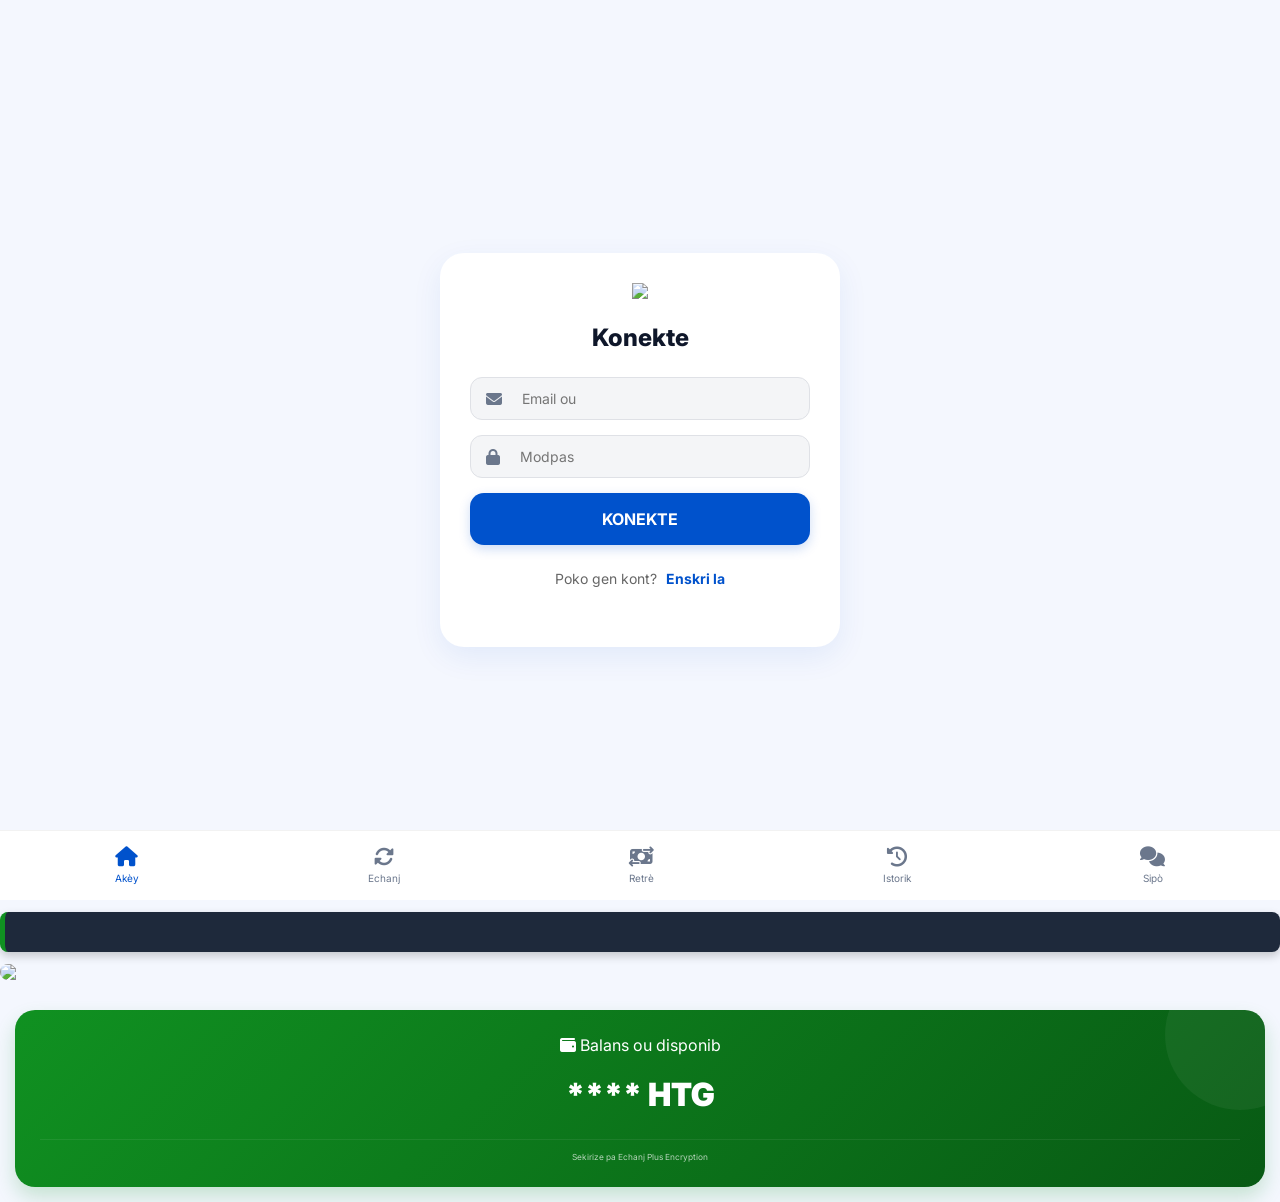
==== commit 7486c634: "Update Index.html" ====
--- a/Index.html
+++ b/Index.html
@@ -66,57 +66,70 @@
         </div>
 
         <header class="main-header">
-            <i class="fa fa-bars-staggered" onclick="toggleSidebar()"></i>
-            <div class="logo-text">ECHANJ PLUS</div>
-            <div class="notif-wrapper" onclick="toggleNotifPanel()">
-                <i class="fa fa-bell"></i>
-                <span id="notif-badge" class="notif-badge hidden">0</span>
-            </div>
-            <div id="header-quick-balance" class="quick-balance"></div>
-            
-            <div id="notif-panel" class="notif-panel">
-    <div class="notif-header">
-        <h4><i class="fa fa-bell"></i> Notifikasyon</h4>
-        <i class="fa fa-times close-notif" onclick="toggleNotifPanel()"></i>
-    </div>
-
-    <div class="notif-tabs">
-        <button id="tab-koneksyon" class="tab-btn active" onclick="switchNotifTab('koneksyon')">Koneksyon</button>
-        <button id="tab-transak" class="tab-btn" onclick="switchNotifTab('transak')">Tranzaksyon</button>
-    </div>
-
-    <div id="notif-content" class="notif-content">
-        <p class="empty-msg">Chaje mesaj...</p>
-    </div>
-
-    <div class="notif-footer">
-        <div class="logout-btn-elite" onclick="handleLogout()">
-            <i class="fa fa-right-from-bracket"></i> Dekonekte
-        </div>
-    </div>
-            </div>
-            
-            
-            
-        </header>
+    <i class="fa fa-bars-staggered" onclick="toggleSidebar()"></i>
+    <div class="logo-text">ECHANJ PLUS</div>
+
+    <div class="header-balance-wrapper" onclick="window.toggleGlobalBalance()">
+        <span class="display-balance">**** HTG</span>
+        <i class="fa-solid fa-eye-slash eye-toggle-icon"></i>
+    </div>
+
+    <div class="notif-wrapper" onclick="toggleNotifPanel()">
+        <i class="fa fa-bell"></i>
+        <span id="notif-badge" class="notif-badge hidden">0</span>
+    </div>
+
+    <div id="notif-panel" class="notif-panel">
+        <div class="notif-header">
+            <h4><i class="fa fa-bell"></i> Notifikasyon</h4>
+            <i class="fa fa-times close-notif" onclick="toggleNotifPanel()"></i>
+        </div>
+        <div class="notif-tabs">
+            <button id="tab-koneksyon" class="tab-btn active" onclick="switchNotifTab('koneksyon')">Koneksyon</button>
+            <button id="tab-transak" class="tab-btn" onclick="switchNotifTab('transak')">Tranzaksyon</button>
+        </div>
+        <div id="notif-content" class="notif-content">
+            <p class="empty-msg">Chaje mesaj...</p>
+        </div>
+        <div class="notif-footer">
+            <div class="logout-btn-elite" onclick="handleLogout()">
+                <i class="fa fa-right-from-bracket"></i> Dekonekte
+            </div>
+        </div>
+    </div>
+            </header>
+        
 
         <main class="content-wrapper">
+
             <section id="paj-akey">
-                
-<div id="header-flash-info" class="flash-info-bar"></div>
+    
+        <div class="user-avatar-mini">
+            <i class="fa-solid fa-circle-user"></i>
+        </div>
+    </div>
+
+    <div id="header-flash-info" class="flash-info-bar"></div>
                
-                <div class="carousel-container">
-                    <div class="slides" id="carousel-slider">
-                        <div class="slide"><img src="https://i.postimg.cc/DSHc5ZJV/1771501449871.png"></div>
-                        <div class="slide"><img src="https://i.postimg.cc/s14wys8J/1771501465178.png"></div>
-                        <div class="slide"><img src="https://i.postimg.cc/qNzL8n7K/1771501473121.png"></div>
-                    </div>
-                </div>
-                <div class="card-balance-rect">
-                    <p>Balans ou disponib</p>
-                    <div class="balance-row"><h1 id="user-balance">0.00</h1> <span>HTG</span></div>
-                </div>
-                </section>
+    <div class="carousel-container">
+        <div class="slides" id="carousel-slider">
+            <div class="slide"><img src="https://i.postimg.cc/DSHc5ZJV/1771501449871.png"></div>
+            <div class="slide"><img src="https://i.postimg.cc/s14wys8J/1771501465178.png"></div>
+            <div class="slide"><img src="https://i.postimg.cc/qNzL8n7K/1771501473121.png"></div>
+        </div>
+    </div>
+
+    <div class="card-balance-rect">
+        <p><i class="fa-solid fa-wallet"></i> Balans ou disponib</p>
+        <div class="balance-row">
+            <h1 class="display-balance">**** HTG</h1> 
+        </div>
+        <div class="card-footer-info">
+            <small>Sekirize pa Echanj Plus Encryption</small>
+        </div>
+    </div>
+            </section>
+            
 
             <section id="paj-echanj" class="hidden">
     <h3 class="page-title">Echanj Minit</h3>
@@ -139,14 +152,13 @@
             </section>
             
 
-
 <section id="paj-retre" class="page-content hidden">
     <div class="paj-retre-kontni">
         
         <div class="user-status-bar-simple">
             <div class="status-info">
                 <span class="label">Balans disponib:</span>
-                <span id="display-balance" class="value">0.00 HTG</span>
+                <span class="value display-balance">**** HTG</span>
             </div>
             <div class="status-info">
                 <span class="label">ID Kont:</span>
@@ -206,9 +218,10 @@
                 <p style="font-size: 14px; color: var(--text-sub);">Antre PIN 4 chif ou an pou w ka debloke retrè sa a.</p>
                 
                 <div class="input-group-modal" style="margin: 25px 0;">
-                    <input type="number" id="pin-retre-input" 
+                    <input type="password" id="pin-retre-input" 
                            placeholder="****" 
-                           style="text-align: center; font-size: 28px; letter-spacing: 12px; font-weight: 800; border: 2px solid var(--primary);"
+                           inputmode="numeric"
+                           style="text-align: center; font-size: 28px; letter-spacing: 12px; font-weight: 800; border: 2px solid #109121; border-radius: 10px; width: 80%;"
                            oninput="if(this.value.length > 4) this.value = this.value.slice(0, 4)">
                 </div>
 
@@ -240,12 +253,13 @@
             </div>
         </div>
 
-    </div> </section>
-            
-
-            
-            
-            <section id="paj-trans" class="hidden">
+    </div> 
+    </section>
+                    
+
+
+            
+            <section id="paj-trans" class="page-content hidden">
     <div class="header-paj">
         <h3 class="page-title"><i class="fa fa-clock-rotate-left"></i> Istorik Tranzaksyon</h3>
         <p class="subtitle-paj">Swiv tout echanj ak retrè ou yo pa kategori.</p>
@@ -262,13 +276,71 @@
 
     <div class="list-wrapper-istorik">
         <div id="list-tout" class="ist-content">
-            <p class="empty-msg">Chaje done...</p>
+            <div class="skeleton-item"></div>
+            <div class="skeleton-item"></div>
+            <div class="skeleton-item"></div>
         </div>
         <div id="list-echanj" class="ist-content hidden"></div>
         <div id="list-retre" class="ist-content hidden"></div>
         <div id="list-echwe" class="ist-content hidden"></div>
     </div>
+
+    <div id="modal-receipt" class="modal-overlay hidden">
+        <div class="modal-content receipt-box">
+            <div class="receipt-header">
+                <div class="receipt-logo">ECHANJ PLUS</div>
+                <p>Resi Tranzaksyon Digital</p>
+            </div>
+            
+            <div class="receipt-body">
+                <div class="receipt-row status-container">
+                    <span>Status:</span>
+                    <b id="rec-status" class="status-badge">---</b>
+                </div>
+                
+                <hr class="dashed-line">
+                
+                <div class="receipt-row">
+                    <span>ID Tranzaksyon:</span>
+                    <b id="rec-id">#---</b>
+                </div>
+                
+                <div class="receipt-row">
+                    <span>Dat & Lè:</span>
+                    <span id="rec-date">---</span>
+                </div>
+                
+                <div class="receipt-row">
+                    <span>Metòd/Rezo:</span>
+                    <b id="rec-method">---</b>
+                </div>
+                
+                <div class="receipt-row">
+                    <span>Nimewo Telefòn:</span>
+                    <span id="rec-phone">---</span>
+                </div>
+                
+                <div class="receipt-total-box">
+                    <p>Montan Tranzaksyon</p>
+                    <h2 id="rec-amount">0.00 HTG</h2>
+                </div>
+
+                <div class="receipt-footer-msg">
+                    <p><i class="fa fa-circle-check"></i> Sistèm Echanj Plus verifye</p>
+                </div>
+            </div>
+
+            <div class="modal-footer-receipt">
+                <button class="btn-close-receipt" onclick="closeModal('modal-receipt')">FÈMEN</button>
+                <button class="btn-share-receipt" onclick="window.shareReceipt()">
+                    <i class="fa fa-share-nodes"></i> PATAJE RESI
+                </button>
+            </div>
+        </div>
+    </div>
             </section>
+            
+            
             
 
 <section id="chat-container" class="hidden">
@@ -375,7 +447,7 @@
     </div>
             </section>
 
-            
+
 <div id="paj-parametre" class="page-content hidden">
     <div class="settings-container">
         <h3 class="page-title"><i class="fa fa-gear"></i> Paramètres</h3>
@@ -434,16 +506,20 @@
         <div id="modal-password" class="modal-overlay hidden">
             <div class="modal-content">
                 <div class="modal-header">
-                    <h4><i class="fa fa-lock"></i> Chanje Modpas</h4>
-                </div>
-                <div class="modal-body">
-                    <div class="input-group-modal">
-                        <input type="password" id="new-password" placeholder="Nouvo modpas">
-                    </div>
+                    <h4><i class="fa fa-envelope-open-text"></i> Reyajiste Modpas</h4>
+                </div>
+                <div class="modal-body" style="text-align: center; padding: 15px;">
+                    <p style="font-size: 14px; margin-bottom: 10px;">
+                        Peze bouton anba a pou n voye yon lien sekirize sou Gmail ou:
+                    </p>
+                    <b id="email-display-reset" style="color: #109121; font-size: 15px;">...</b>
+                    <p style="font-size: 12px; color: #888; margin-top: 15px;">
+                        W ap bezwen klike sou lien ki nan email la pou w chwazi yon nouvo modpas.
+                    </p>
                 </div>
                 <div class="modal-footer">
                     <button class="btn-cancel" onclick="closeModal('modal-password')">ANILE</button>
-                    <button id="btn-save-pw" class="btn-confirm">METE AJOU</button>
+                    <button id="btn-send-reset-link" class="btn-confirm">VOYE LIEN AN</button>
                 </div>
             </div>
         </div>
@@ -466,12 +542,10 @@
             </div>
         </div>
 
-    </div> </div>
-
+    </div> </div> 
                                                                      
 
-            
-
+        
 <div id="modal-rabe" class="modal-overlay hidden">
     <div class="modal-card">
         
--- a/style.css
+++ b/style.css
@@ -1558,3 +1558,70 @@
     display: flex;
     gap: 12px;
    }
+
+
+
+/* WELCOME BANNER */
+.welcome-banner {
+    display: flex;
+    justify-content: space-between;
+    align-items: center;
+    padding: 20px 20px 10px;
+}
+#greeting-msg { font-size: 14px; color: #777; font-weight: 500; }
+#user-name-display { font-size: 20px; font-weight: 800; color: #109121; margin-top: -5px; }
+.user-avatar-mini { font-size: 35px; color: #ddd; }
+
+/* CARD BALANCE STYLE */
+.card-balance-rect {
+    background: linear-gradient(135deg, #109121 0%, #085a14 100%);
+    margin: 15px;
+    padding: 25px;
+    border-radius: 20px;
+    color: white;
+    text-align: center;
+    box-shadow: 0 10px 20px rgba(16, 145, 33, 0.2);
+    position: relative;
+    overflow: hidden;
+}
+
+.card-balance-rect::before {
+    content: "";
+    position: absolute;
+    top: -50px;
+    right: -50px;
+    width: 150px;
+    height: 150px;
+    background: rgba(255, 255, 255, 0.05);
+    border-radius: 50%;
+}
+
+.display-balance {
+    font-size: 30px;
+    font-weight: 900;
+    margin: 10px 0;
+    display: block;
+}
+
+.card-footer-info {
+    margin-top: 15px;
+    padding-top: 10px;
+    border-top: 1px solid rgba(255, 255, 255, 0.1);
+    font-size: 10px;
+    opacity: 0.7;
+                     }
+   
+
+
+.card-balance-rect .display-balance {
+    font-size: 32px; /* Pou l parèt gwo nan mitan akèy la */
+    color: #ffffff;
+    font-weight: 900;
+}
+
+.balance-row {
+    display: flex;
+    justify-content: center;
+    align-items: baseline;
+    gap: 5px;
+}
--- a/istorik.css
+++ b/istorik.css
@@ -179,4 +179,172 @@
     margin-bottom: 10px;
     color: var(--primary);
     }
-    
+
+
+
+/* ============================================================
+   STYLE ISTORIK & DIGITAL RECEIPT - ECHANJ PLUS
+   ============================================================ */
+
+/* 1. STYLE POU KONTE-NÈ RESI A */
+.receipt-box {
+    background: #ffffff;
+    padding: 0 !important;
+    overflow: hidden;
+    border-radius: 20px !important;
+    max-width: 340px !important;
+    box-shadow: 0 10px 30px rgba(0,0,0,0.2);
+}
+
+.receipt-header {
+    background: #fdfdfd;
+    padding: 25px 15px;
+    text-align: center;
+    border-bottom: 2px dashed #eeeeee;
+    position: relative;
+}
+
+/* Ti sèk sou kote yo pou bay efè papye rache */
+.receipt-header::before, .receipt-header::after {
+    content: '';
+    position: absolute;
+    bottom: -10px;
+    width: 20px;
+    height: 20px;
+    background: #000; /* Koulè background modal overlay a */
+    border-radius: 50%;
+}
+.receipt-header::before { left: -10px; }
+.receipt-header::after { right: -10px; }
+
+.receipt-logo {
+    font-size: 22px;
+    font-weight: 900;
+    color: #109121;
+    letter-spacing: 1px;
+    margin-bottom: 5px;
+}
+
+.receipt-body {
+    padding: 20px;
+}
+
+.receipt-row {
+    display: flex;
+    justify-content: space-between;
+    align-items: center;
+    margin: 12px 0;
+    font-size: 14px;
+    color: #555555;
+}
+
+.dashed-line {
+    border: none;
+    border-top: 1px dashed #dddddd;
+    margin: 15px 0;
+}
+
+/* 2. STATUS BADGE STYLE */
+.status-badge {
+    padding: 4px 12px;
+    border-radius: 20px;
+    font-size: 11px;
+    font-weight: bold;
+    text-transform: uppercase;
+}
+
+/* 3. MONTAN AN GWO */
+.receipt-total-box {
+    background: #f4fbf5;
+    border-radius: 12px;
+    padding: 15px;
+    text-align: center;
+    margin-top: 20px;
+    border: 1px solid #e1f2e4;
+}
+
+.receipt-total-box p {
+    font-size: 12px;
+    color: #666666;
+    margin-bottom: 5px;
+}
+
+.receipt-total-box h2 {
+    color: #333333;
+    font-size: 26px;
+    font-weight: 800;
+    margin: 0;
+}
+
+.receipt-footer-msg {
+    text-align: center;
+    margin-top: 15px;
+    font-size: 11px;
+    color: #aaaaaa;
+}
+
+/* 4. BOUTON NAN MODAL LA */
+.modal-footer-receipt {
+    display: grid;
+    grid-template-columns: 1fr 1fr;
+    gap: 10px;
+    padding: 15px;
+    background: #f9f9f9;
+}
+
+.btn-close-receipt {
+    background: #eeeeee;
+    color: #333;
+    border: none;
+    padding: 12px;
+    border-radius: 12px;
+    font-weight: bold;
+    cursor: pointer;
+    transition: 0.3s;
+}
+
+.btn-share-receipt {
+    background: #109121;
+    color: white;
+    border: none;
+    padding: 12px;
+    border-radius: 12px;
+    font-weight: bold;
+    cursor: pointer;
+    display: flex;
+    align-items: center;
+    justify-content: center;
+    gap: 8px;
+    transition: 0.3s;
+}
+
+.btn-share-receipt:active {
+    transform: scale(0.95);
+}
+
+/* 5. SKELETON LOADING ANIMATION */
+.skeleton-item {
+    height: 85px;
+    background: linear-gradient(90deg, #f0f0f0 25%, #f8f8f8 50%, #f0f0f0 75%);
+    background-size: 200% 100%;
+    animation: loading-shimmer 1.5s infinite linear;
+    border-radius: 15px;
+    margin-bottom: 15px;
+    box-shadow: 0 2px 5px rgba(0,0,0,0.02);
+}
+
+@keyframes loading-shimmer {
+    0% { background-position: 200% 0; }
+    100% { background-position: -200% 0; }
+}
+
+/* 6. STYLE POU KAT TRANZAKSYON YO (LIS LA) */
+.transaction-item {
+    transition: transform 0.2s, box-shadow 0.2s;
+}
+
+.transaction-item:active {
+    transform: scale(0.98);
+    background-color: #fcfcfc;
+   }
+   
